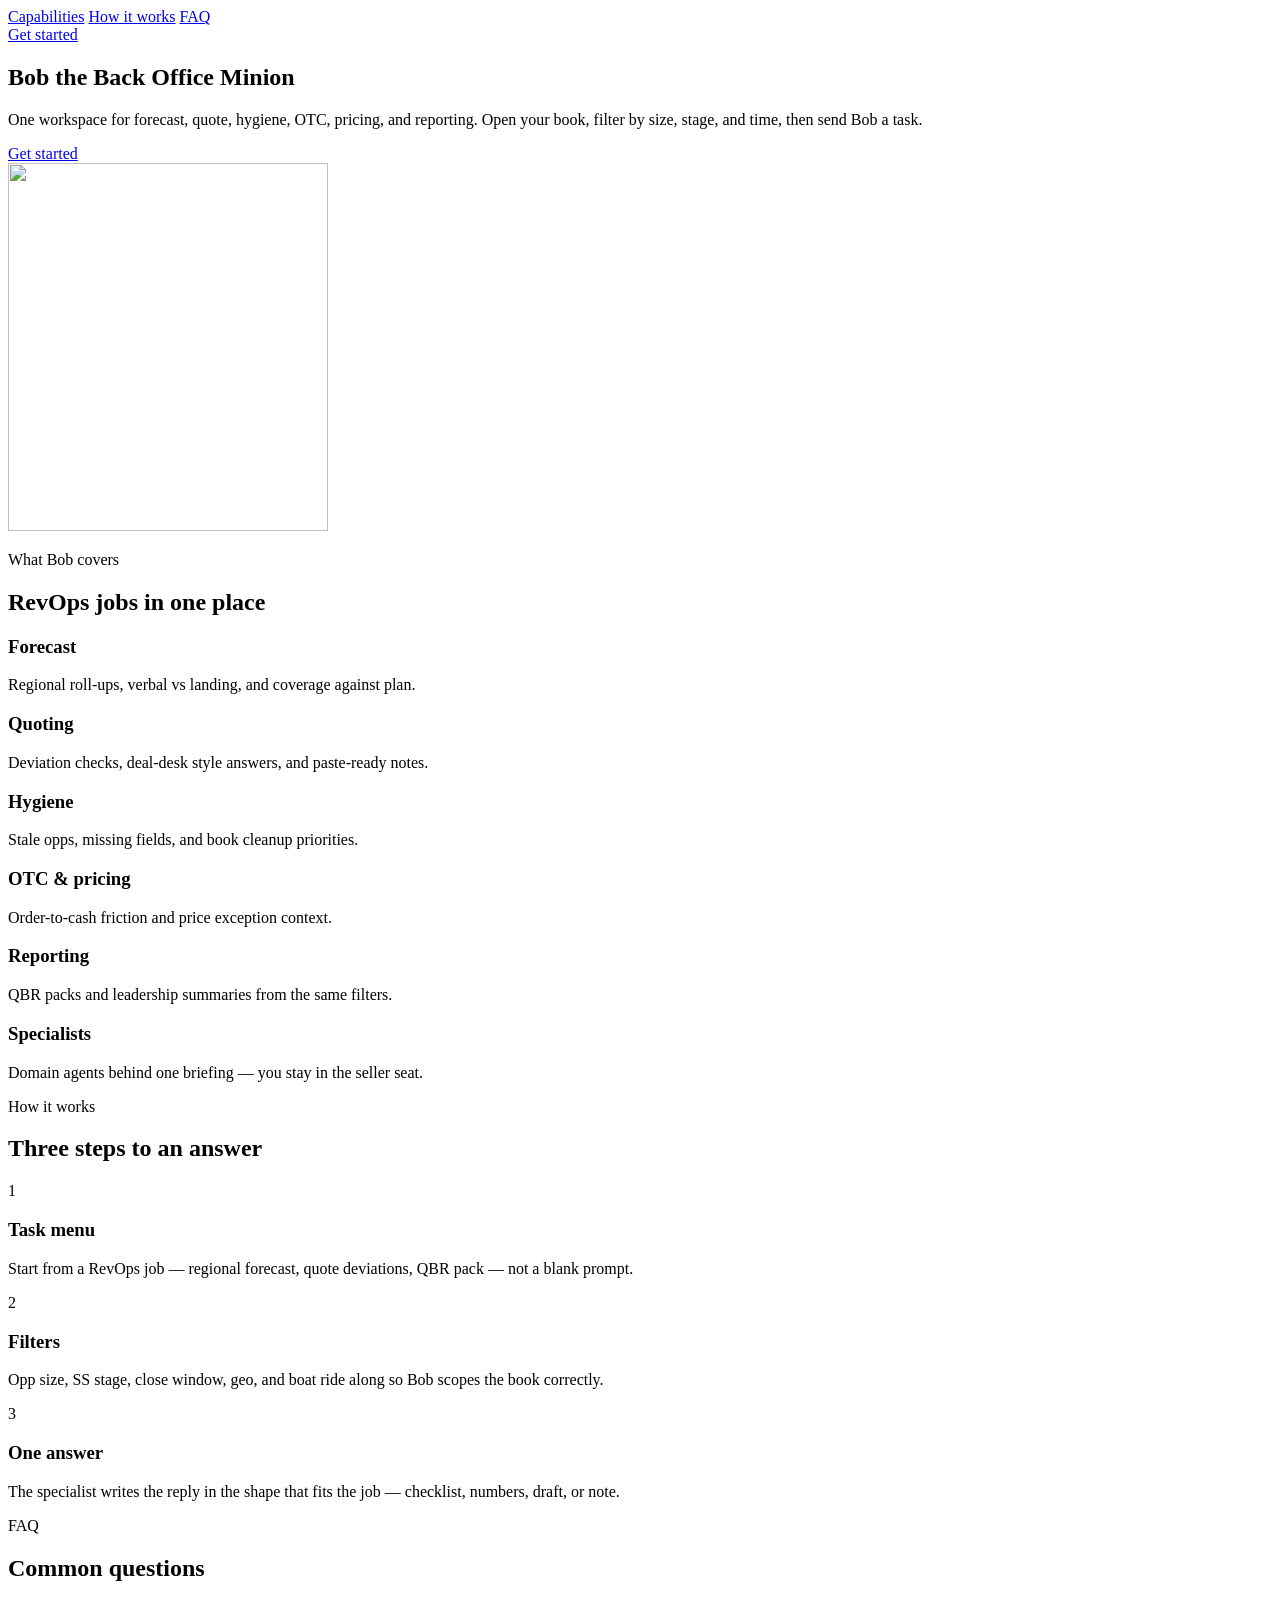
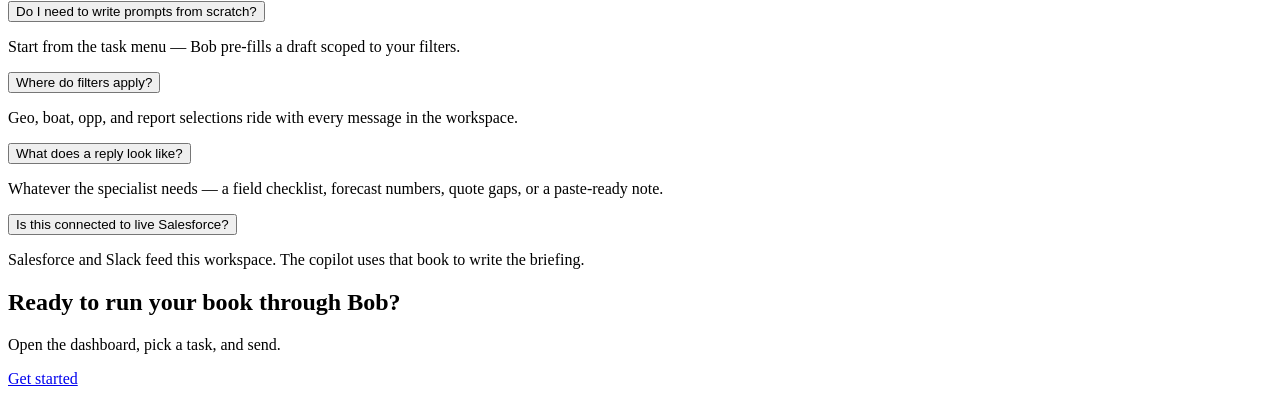
==== ui/static/index.html @ 553fa3d8 "Initial commit Co-authored-by: Cursor <cursoragent@cursor.com>" ====
<!DOCTYPE html>
<html lang="en">
  <head>
    <meta charset="utf-8" />
    <meta name="viewport" content="width=device-width, initial-scale=1" />
    <title>Bob the Back Office Minion</title>
    <link rel="icon" href="/favicon.ico" sizes="any" />
    <link rel="icon" href="/static/assets/bob.png?v=2" type="image/png" />
    <script>
      document.documentElement.dataset.theme = "light";
    </script>
    <link rel="preconnect" href="https://fonts.googleapis.com" />
    <link rel="preconnect" href="https://fonts.gstatic.com" crossorigin />
    <link
      href="https://fonts.googleapis.com/css2?family=IBM+Plex+Mono:wght@500;600&family=Inter:wght@400;500;600&family=Poppins:wght@400;500;600;700&display=swap"
      rel="stylesheet"
    />
    <link rel="stylesheet" href="/static/styles.css?v=121" />
  </head>
  <body>
    <div id="landing" class="landing">
      <div class="landing-bg" aria-hidden="true">
        <div class="landing-bg-mesh"></div>
      </div>
      <header class="landing-nav">
        <div class="landing-nav-inner">
          <nav class="landing-links" aria-label="Landing sections">
            <a href="#landing-capabilities">Capabilities</a>
            <a href="#landing-features-heading">How it works</a>
            <a href="#landing-faq">FAQ</a>
          </nav>
          <div class="landing-nav-end">
            <a href="/dashboard" class="btn-landing btn-landing-nav">Get started</a>
          </div>
        </div>
      </header>
      <main class="landing-main" id="landing-top">
        <section class="landing-hero">
          <div class="landing-hero-copy">
            <h1>Bob the Back Office Minion</h1>
            <p class="landing-sub">
              One workspace for forecast, quote, hygiene, OTC, pricing, and reporting.
              Open your book, filter by size, stage, and time, then send Bob a task.
            </p>
            <div class="landing-actions">
              <a href="/dashboard" class="btn-landing btn-landing-hero">Get started</a>
            </div>
          </div>
          <div class="landing-hero-art" id="landing-hero-art" aria-hidden="true">
            <img class="landing-bob" src="/static/assets/bob.png?v=2" alt="" width="320" height="368" />
          </div>
        </section>
        <section class="landing-section" id="landing-capabilities" aria-labelledby="landing-capabilities-heading">
          <div class="landing-section-head">
            <p class="landing-section-kicker">What Bob covers</p>
            <h2 id="landing-capabilities-heading" class="landing-section-title">RevOps jobs in one place</h2>
          </div>
          <div class="landing-cap-grid">
            <article class="landing-cap">
              <h3>Forecast</h3>
              <p>Regional roll-ups, verbal vs landing, and coverage against plan.</p>
            </article>
            <article class="landing-cap">
              <h3>Quoting</h3>
              <p>Deviation checks, deal-desk style answers, and paste-ready notes.</p>
            </article>
            <article class="landing-cap">
              <h3>Hygiene</h3>
              <p>Stale opps, missing fields, and book cleanup priorities.</p>
            </article>
            <article class="landing-cap">
              <h3>OTC &amp; pricing</h3>
              <p>Order-to-cash friction and price exception context.</p>
            </article>
            <article class="landing-cap">
              <h3>Reporting</h3>
              <p>QBR packs and leadership summaries from the same filters.</p>
            </article>
            <article class="landing-cap">
              <h3>Specialists</h3>
              <p>Domain agents behind one briefing — you stay in the seller seat.</p>
            </article>
          </div>
        </section>
        <section class="landing-section" aria-labelledby="landing-features-heading">
          <div class="landing-section-head">
            <p class="landing-section-kicker">How it works</p>
            <h2 id="landing-features-heading" class="landing-section-title">Three steps to an answer</h2>
          </div>
          <div class="landing-features-shell">
            <div class="landing-features" aria-label="What Bob covers">
              <article class="landing-card">
                <span class="landing-card-step">1</span>
                <h3>Task menu</h3>
                <p>Start from a RevOps job — regional forecast, quote deviations, QBR pack — not a blank prompt.</p>
              </article>
              <article class="landing-card">
                <span class="landing-card-step">2</span>
                <h3>Filters</h3>
                <p>Opp size, SS stage, close window, geo, and boat ride along so Bob scopes the book correctly.</p>
              </article>
              <article class="landing-card">
                <span class="landing-card-step">3</span>
                <h3>One answer</h3>
                <p>The specialist writes the reply in the shape that fits the job — checklist, numbers, draft, or note.</p>
              </article>
            </div>
          </div>
        </section>
        <section class="landing-section" id="landing-faq" aria-labelledby="landing-faq-heading">
          <div class="landing-section-head">
            <p class="landing-section-kicker">FAQ</p>
            <h2 id="landing-faq-heading" class="landing-section-title">Common questions</h2>
          </div>
          <div class="landing-faq-list">
            <div class="landing-faq">
              <button type="button" class="landing-faq-trigger" aria-expanded="false" aria-controls="faq-prompts" id="faq-prompts-btn">
                <span>Do I need to write prompts from scratch?</span>
                <span class="landing-faq-chevron" aria-hidden="true"></span>
              </button>
              <div class="landing-faq-panel" id="faq-prompts" role="region" aria-labelledby="faq-prompts-btn">
                <div class="landing-faq-panel-inner">
                  <p>Start from the task menu — Bob pre-fills a draft scoped to your filters.</p>
                </div>
              </div>
            </div>
            <div class="landing-faq">
              <button type="button" class="landing-faq-trigger" aria-expanded="false" aria-controls="faq-filters" id="faq-filters-btn">
                <span>Where do filters apply?</span>
                <span class="landing-faq-chevron" aria-hidden="true"></span>
              </button>
              <div class="landing-faq-panel" id="faq-filters" role="region" aria-labelledby="faq-filters-btn">
                <div class="landing-faq-panel-inner">
                  <p>Geo, boat, opp, and report selections ride with every message in the workspace.</p>
                </div>
              </div>
            </div>
            <div class="landing-faq">
              <button type="button" class="landing-faq-trigger" aria-expanded="false" aria-controls="faq-briefing" id="faq-briefing-btn">
                <span>What does a reply look like?</span>
                <span class="landing-faq-chevron" aria-hidden="true"></span>
              </button>
              <div class="landing-faq-panel" id="faq-briefing" role="region" aria-labelledby="faq-briefing-btn">
                <div class="landing-faq-panel-inner">
                  <p>Whatever the specialist needs — a field checklist, forecast numbers, quote gaps, or a paste-ready note.</p>
                </div>
              </div>
            </div>
            <div class="landing-faq">
              <button type="button" class="landing-faq-trigger" aria-expanded="false" aria-controls="faq-salesforce" id="faq-salesforce-btn">
                <span>Is this connected to live Salesforce?</span>
                <span class="landing-faq-chevron" aria-hidden="true"></span>
              </button>
              <div class="landing-faq-panel" id="faq-salesforce" role="region" aria-labelledby="faq-salesforce-btn">
                <div class="landing-faq-panel-inner">
                  <p>Salesforce and Slack feed this workspace. The copilot uses that book to write the briefing.</p>
                </div>
              </div>
            </div>
          </div>
        </section>
        <section class="landing-cta-band">
          <h2>Ready to run your book through Bob?</h2>
          <p>Open the dashboard, pick a task, and send.</p>
          <a href="/dashboard" class="btn-landing btn-landing-hero">Get started</a>
        </section>
      </main>
    </div>
    <script>
      (() => {
        const faqs = document.querySelectorAll(".landing-faq");
        faqs.forEach((item) => {
          const trigger = item.querySelector(".landing-faq-trigger");
          if (!trigger) return;
          trigger.addEventListener("click", () => {
            const open = item.classList.toggle("is-open");
            trigger.setAttribute("aria-expanded", open ? "true" : "false");
          });
        });
      })();
    </script>
  </body>
</html>
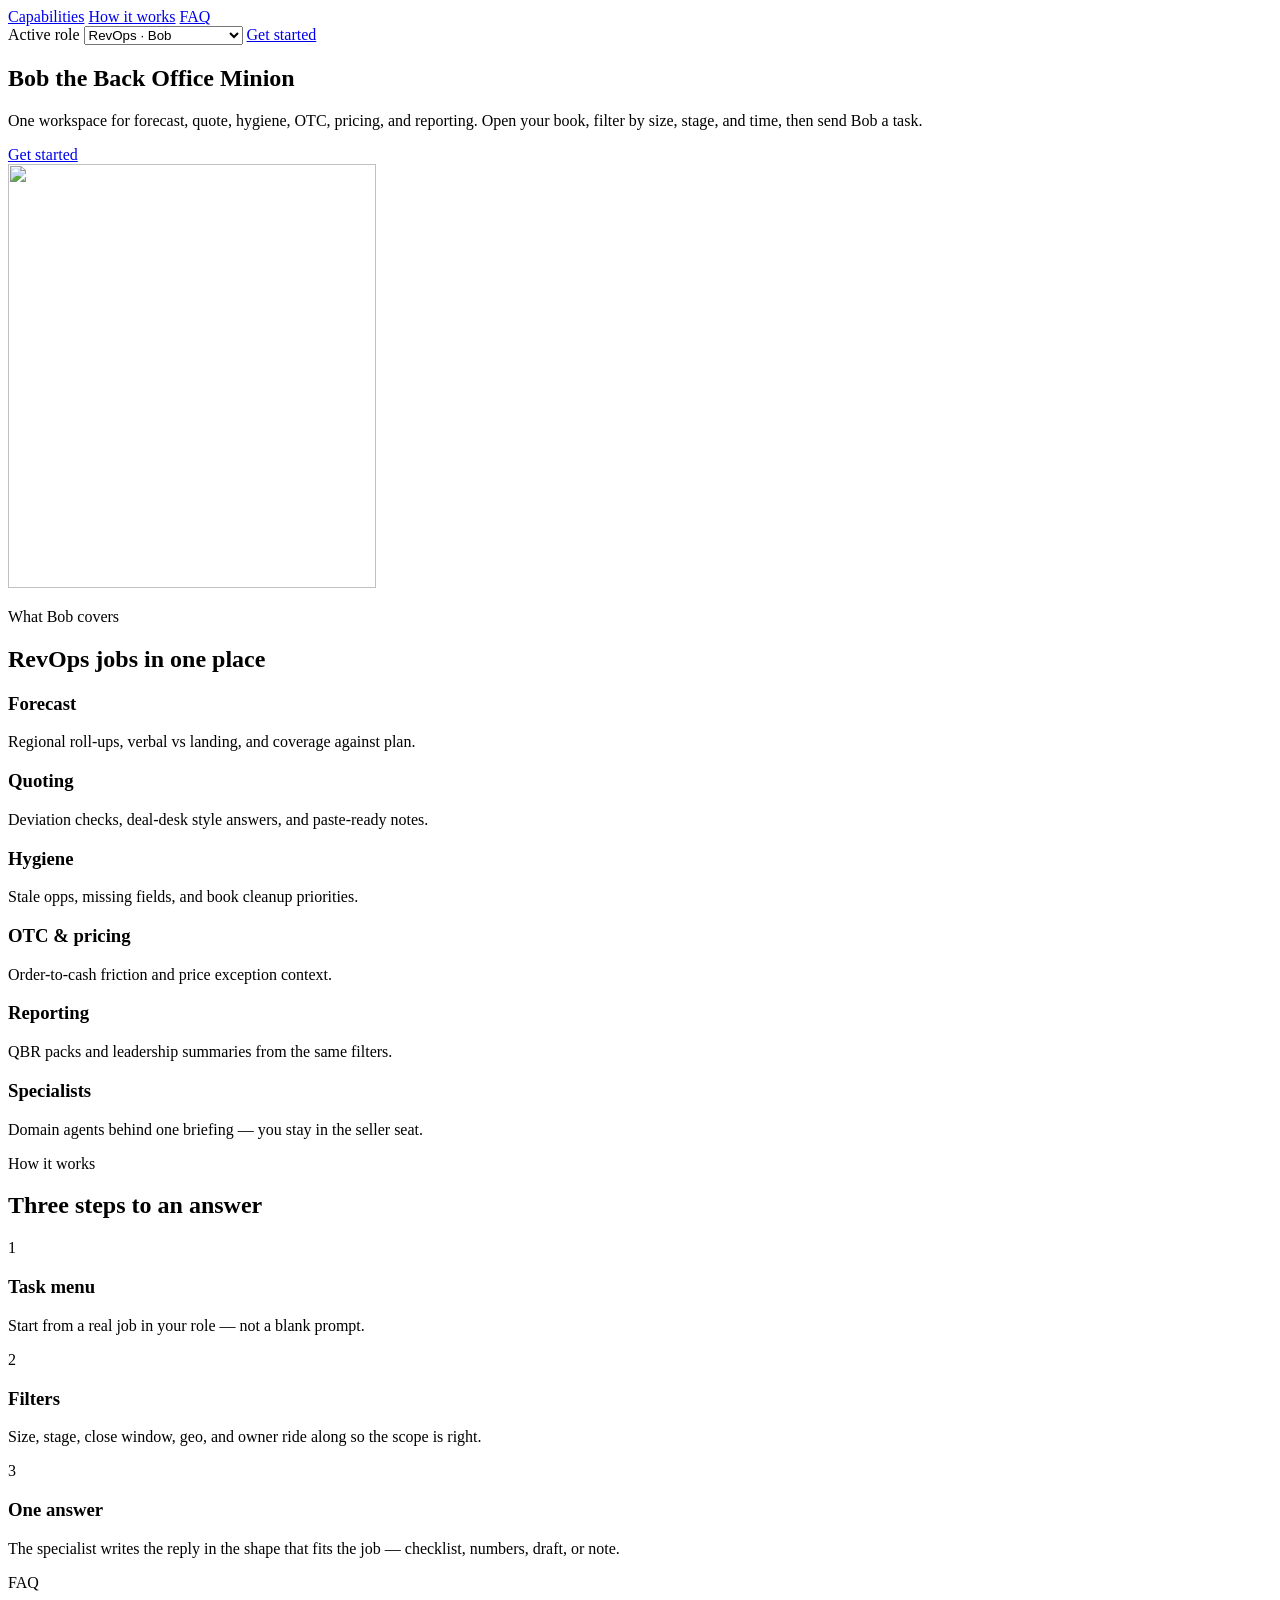
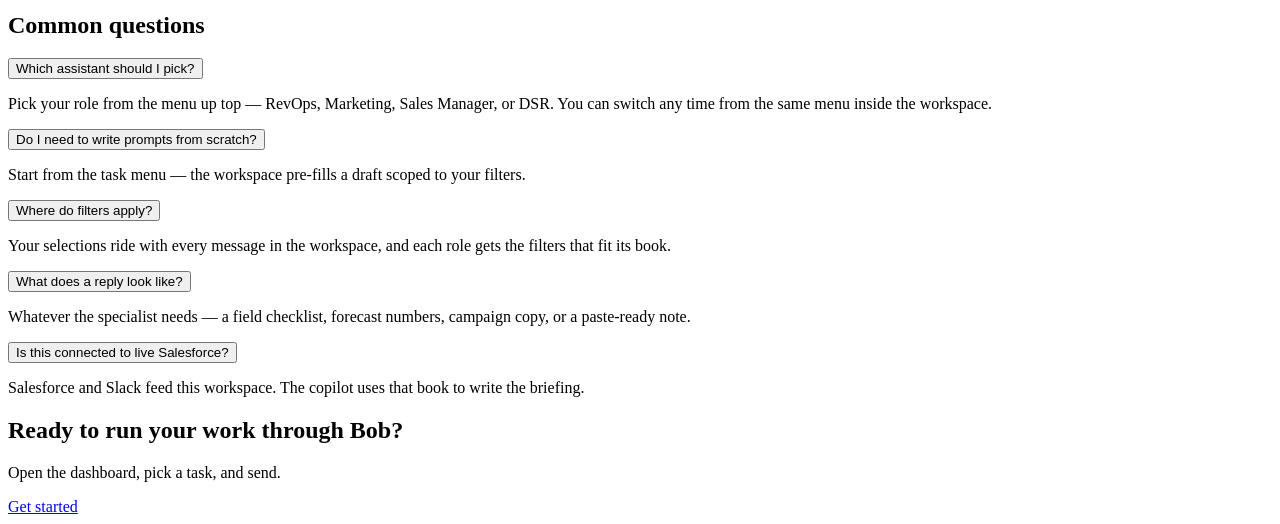
==== commit cbb7a71b: "Landing page update" ====
--- a/ui/static/index.html
+++ b/ui/static/index.html
@@ -3,7 +3,7 @@
   <head>
     <meta charset="utf-8" />
     <meta name="viewport" content="width=device-width, initial-scale=1" />
-    <title>Bob the Back Office Minion</title>
+    <title>Project GRU</title>
     <link rel="icon" href="/favicon.ico" sizes="any" />
     <link rel="icon" href="/static/assets/bob.png?v=2" type="image/png" />
     <script>
@@ -15,7 +15,7 @@
       href="https://fonts.googleapis.com/css2?family=IBM+Plex+Mono:wght@500;600&family=Inter:wght@400;500;600&family=Poppins:wght@400;500;600;700&display=swap"
       rel="stylesheet"
     />
-    <link rel="stylesheet" href="/static/styles.css?v=121" />
+    <link rel="stylesheet" href="/static/styles.css?v=127" />
   </head>
   <body>
     <div id="landing" class="landing">
@@ -30,57 +30,40 @@
             <a href="#landing-faq">FAQ</a>
           </nav>
           <div class="landing-nav-end">
-            <a href="/dashboard" class="btn-landing btn-landing-nav">Get started</a>
+            <label class="role-picker">
+              <span class="sr-only">Active role</span>
+              <select id="role-select" aria-label="Active role">
+                <option value="bob">RevOps · Bob</option>
+                <option value="james">Marketing · James</option>
+                <option value="stuart">Sales Manager · Stuart</option>
+                <option value="henry">DSR · Henry</option>
+              </select>
+            </label>
+            <a href="/dashboard" class="btn-landing btn-landing-nav" data-start>Get started</a>
           </div>
         </div>
       </header>
       <main class="landing-main" id="landing-top">
         <section class="landing-hero">
           <div class="landing-hero-copy">
-            <h1>Bob the Back Office Minion</h1>
-            <p class="landing-sub">
-              One workspace for forecast, quote, hygiene, OTC, pricing, and reporting.
-              Open your book, filter by size, stage, and time, then send Bob a task.
+            <h1 id="hero-title">Project GRU</h1>
+            <p class="landing-sub" id="hero-sub">
+              One workspace for your team's daily jobs. Pick a role, set your filters, then send a task.
             </p>
             <div class="landing-actions">
-              <a href="/dashboard" class="btn-landing btn-landing-hero">Get started</a>
+              <a href="/dashboard" class="btn-landing btn-landing-hero" data-start>Get started</a>
             </div>
           </div>
           <div class="landing-hero-art" id="landing-hero-art" aria-hidden="true">
-            <img class="landing-bob" src="/static/assets/bob.png?v=2" alt="" width="320" height="368" />
+            <img class="landing-bob" id="hero-art" src="/static/assets/bob.png?v=2" alt="" width="368" height="424" />
           </div>
         </section>
         <section class="landing-section" id="landing-capabilities" aria-labelledby="landing-capabilities-heading">
           <div class="landing-section-head">
-            <p class="landing-section-kicker">What Bob covers</p>
-            <h2 id="landing-capabilities-heading" class="landing-section-title">RevOps jobs in one place</h2>
-          </div>
-          <div class="landing-cap-grid">
-            <article class="landing-cap">
-              <h3>Forecast</h3>
-              <p>Regional roll-ups, verbal vs landing, and coverage against plan.</p>
-            </article>
-            <article class="landing-cap">
-              <h3>Quoting</h3>
-              <p>Deviation checks, deal-desk style answers, and paste-ready notes.</p>
-            </article>
-            <article class="landing-cap">
-              <h3>Hygiene</h3>
-              <p>Stale opps, missing fields, and book cleanup priorities.</p>
-            </article>
-            <article class="landing-cap">
-              <h3>OTC &amp; pricing</h3>
-              <p>Order-to-cash friction and price exception context.</p>
-            </article>
-            <article class="landing-cap">
-              <h3>Reporting</h3>
-              <p>QBR packs and leadership summaries from the same filters.</p>
-            </article>
-            <article class="landing-cap">
-              <h3>Specialists</h3>
-              <p>Domain agents behind one briefing — you stay in the seller seat.</p>
-            </article>
-          </div>
+            <p class="landing-section-kicker" id="cap-kicker">What your minion covers</p>
+            <h2 id="landing-capabilities-heading" class="landing-section-title">Jobs in one place</h2>
+          </div>
+          <div class="landing-cap-grid" id="landing-cap-grid"></div>
         </section>
         <section class="landing-section" aria-labelledby="landing-features-heading">
           <div class="landing-section-head">
@@ -88,16 +71,16 @@
             <h2 id="landing-features-heading" class="landing-section-title">Three steps to an answer</h2>
           </div>
           <div class="landing-features-shell">
-            <div class="landing-features" aria-label="What Bob covers">
+            <div class="landing-features" aria-label="How it works">
               <article class="landing-card">
                 <span class="landing-card-step">1</span>
                 <h3>Task menu</h3>
-                <p>Start from a RevOps job — regional forecast, quote deviations, QBR pack — not a blank prompt.</p>
+                <p>Start from a real job in your role — not a blank prompt.</p>
               </article>
               <article class="landing-card">
                 <span class="landing-card-step">2</span>
                 <h3>Filters</h3>
-                <p>Opp size, SS stage, close window, geo, and boat ride along so Bob scopes the book correctly.</p>
+                <p>Size, stage, close window, geo, and owner ride along so the scope is right.</p>
               </article>
               <article class="landing-card">
                 <span class="landing-card-step">3</span>
@@ -114,13 +97,24 @@
           </div>
           <div class="landing-faq-list">
             <div class="landing-faq">
+              <button type="button" class="landing-faq-trigger" aria-expanded="false" aria-controls="faq-roles" id="faq-roles-btn">
+                <span>Which assistant should I pick?</span>
+                <span class="landing-faq-chevron" aria-hidden="true"></span>
+              </button>
+              <div class="landing-faq-panel" id="faq-roles" role="region" aria-labelledby="faq-roles-btn">
+                <div class="landing-faq-panel-inner">
+                  <p>Pick your role from the menu up top — RevOps, Marketing, Sales Manager, or DSR. You can switch any time from the same menu inside the workspace.</p>
+                </div>
+              </div>
+            </div>
+            <div class="landing-faq">
               <button type="button" class="landing-faq-trigger" aria-expanded="false" aria-controls="faq-prompts" id="faq-prompts-btn">
                 <span>Do I need to write prompts from scratch?</span>
                 <span class="landing-faq-chevron" aria-hidden="true"></span>
               </button>
               <div class="landing-faq-panel" id="faq-prompts" role="region" aria-labelledby="faq-prompts-btn">
                 <div class="landing-faq-panel-inner">
-                  <p>Start from the task menu — Bob pre-fills a draft scoped to your filters.</p>
+                  <p>Start from the task menu — the workspace pre-fills a draft scoped to your filters.</p>
                 </div>
               </div>
             </div>
@@ -131,7 +125,7 @@
               </button>
               <div class="landing-faq-panel" id="faq-filters" role="region" aria-labelledby="faq-filters-btn">
                 <div class="landing-faq-panel-inner">
-                  <p>Geo, boat, opp, and report selections ride with every message in the workspace.</p>
+                  <p>Your selections ride with every message in the workspace, and each role gets the filters that fit its book.</p>
                 </div>
               </div>
             </div>
@@ -142,7 +136,7 @@
               </button>
               <div class="landing-faq-panel" id="faq-briefing" role="region" aria-labelledby="faq-briefing-btn">
                 <div class="landing-faq-panel-inner">
-                  <p>Whatever the specialist needs — a field checklist, forecast numbers, quote gaps, or a paste-ready note.</p>
+                  <p>Whatever the specialist needs — a field checklist, forecast numbers, campaign copy, or a paste-ready note.</p>
                 </div>
               </div>
             </div>
@@ -160,16 +154,117 @@
           </div>
         </section>
         <section class="landing-cta-band">
-          <h2>Ready to run your book through Bob?</h2>
-          <p>Open the dashboard, pick a task, and send.</p>
-          <a href="/dashboard" class="btn-landing btn-landing-hero">Get started</a>
+          <h2 id="cta-title">Ready to get started?</h2>
+          <p id="cta-sub">Open the workspace, pick a task, and send.</p>
+          <a href="/dashboard" class="btn-landing btn-landing-hero" data-start>Get started</a>
         </section>
       </main>
     </div>
     <script>
       (() => {
-        const faqs = document.querySelectorAll(".landing-faq");
-        faqs.forEach((item) => {
+        const ROLE_KEY = "gru-role";
+        const ROLES = {
+          bob: {
+            name: "Bob",
+            title: "Bob the Back Office Minion",
+            sub: "One workspace for forecast, quote, hygiene, OTC, pricing, and reporting. Open your book, filter by size, stage, and time, then send Bob a task.",
+            capsTitle: "RevOps jobs in one place",
+            start: "/dashboard",
+            art: ["bob.png?v=2", 368, 424],
+            caps: [
+              ["Forecast", "Regional roll-ups, verbal vs landing, and coverage against plan."],
+              ["Quoting", "Deviation checks, deal-desk style answers, and paste-ready notes."],
+              ["Hygiene", "Stale opps, missing fields, and book cleanup priorities."],
+              ["OTC &amp; pricing", "Order-to-cash friction and price exception context."],
+              ["Reporting", "QBR packs and leadership summaries from the same filters."],
+              ["Specialists", "Domain agents behind one briefing — you stay in the seller seat."],
+            ],
+          },
+          james: {
+            name: "James",
+            title: "James the Marketing Assistant",
+            sub: "One workspace for campaigns, ABM, content, brand, and marketing ops. Filter by region, campaign, and account, then send James a task.",
+            capsTitle: "Marketing jobs in one place",
+            start: "/chat",
+            art: ["james.png", 546, 969],
+            caps: [
+              ["Campaign design", "Ideation, briefs, decks, and competitive messaging."],
+              ["ABM", "Account prioritisation, briefs, gap maps, and persona messaging."],
+              ["Content", "Anchor assets, translations, and asset grids via Jasper."],
+              ["Brand", "Social sentiment, share of voice, and rapid response plays."],
+              ["Analysis", "Campaign performance reads and concrete improvement moves."],
+              ["Marketing ops", "SFDC campaigns, 6sense segments, and Marketo loads."],
+            ],
+          },
+          stuart: {
+            name: "Stuart",
+            title: "Stuart the Sales Manager Assistant",
+            sub: "One workspace for the team forecast, deal inspection, and rep coverage. Filter by book, rep, and quarter, then send Stuart a task.",
+            capsTitle: "Sales manager jobs in one place",
+            start: "/chat",
+            art: ["stuart.png", 360, 338],
+            caps: [
+              ["Forecasting", "Team roll-ups, category splits, and coverage against quota."],
+              ["Forecast inspection", "Deal-level checks on what is holding the number up."],
+              ["Rep participation", "Who is carrying the book and who needs coaching."],
+              ["Future pipeline", "Next-quarter build and where the gaps are."],
+              ["Policy &amp; knowledge", "Manager playbook answers without hunting a doc."],
+              ["Specialists", "Domain agents behind one briefing — you stay in the manager seat."],
+            ],
+          },
+          henry: {
+            name: "Henry",
+            title: "Henry the DSR Minion",
+            sub: "One workspace to prospect, plan, engage, and progress digital sales rooms. Filter by territory, owner, and account, then send Henry a task.",
+            capsTitle: "DSR jobs in one place",
+            start: "/chat",
+            art: ["henry.png", 256, 256],
+            caps: [
+              ["Prospect", "Account ranking, intel analysis, messaging, and whitespace."],
+              ["Plan", "Account 360, account and opportunity plans, DMU expansion."],
+              ["Engage", "Discovery prep, recap notes, follow-ups, and sales rooms."],
+              ["Negotiate", "Quotes, discount checks, proposals, and deal risk."],
+              ["Post-sale", "Handoff packets with scope, owners, and open risks."],
+              ["Enablement", "Rules of engagement, commission plans, product overview."],
+            ],
+          },
+        };
+
+        const select = document.getElementById("role-select");
+        const grid = document.getElementById("landing-cap-grid");
+
+        function apply(id) {
+          const role = ROLES[id] || ROLES.bob;
+          select.value = ROLES[id] ? id : "bob";
+          document.documentElement.dataset.role = select.value;
+          document.title = role.title;
+          document.getElementById("hero-title").textContent = role.title;
+          document.getElementById("hero-sub").textContent = role.sub;
+          document.getElementById("cap-kicker").textContent = `What ${role.name} covers`;
+          document.getElementById("landing-capabilities-heading").textContent = role.capsTitle;
+          document.getElementById("cta-title").textContent = `Ready to run your work through ${role.name}?`;
+          document.getElementById("cta-sub").textContent =
+            role.start === "/dashboard"
+              ? "Open the dashboard, pick a task, and send."
+              : "Open the workspace, pick a task, and send.";
+          const art = document.getElementById("hero-art");
+          const [file, width, height] = role.art;
+          art.src = `/static/assets/${file}`;
+          art.width = width;
+          art.height = height;
+          grid.innerHTML = role.caps
+            .map(([head, copy]) => `<article class="landing-cap"><h3>${head}</h3><p>${copy}</p></article>`)
+            .join("");
+          for (const link of document.querySelectorAll("[data-start]")) link.href = role.start;
+        }
+
+        apply(localStorage.getItem(ROLE_KEY) || "bob");
+        select.addEventListener("change", () => {
+          localStorage.setItem(ROLE_KEY, select.value);
+          apply(select.value);
+        });
+
+        document.querySelectorAll(".landing-faq").forEach((item) => {
           const trigger = item.querySelector(".landing-faq-trigger");
           if (!trigger) return;
           trigger.addEventListener("click", () => {
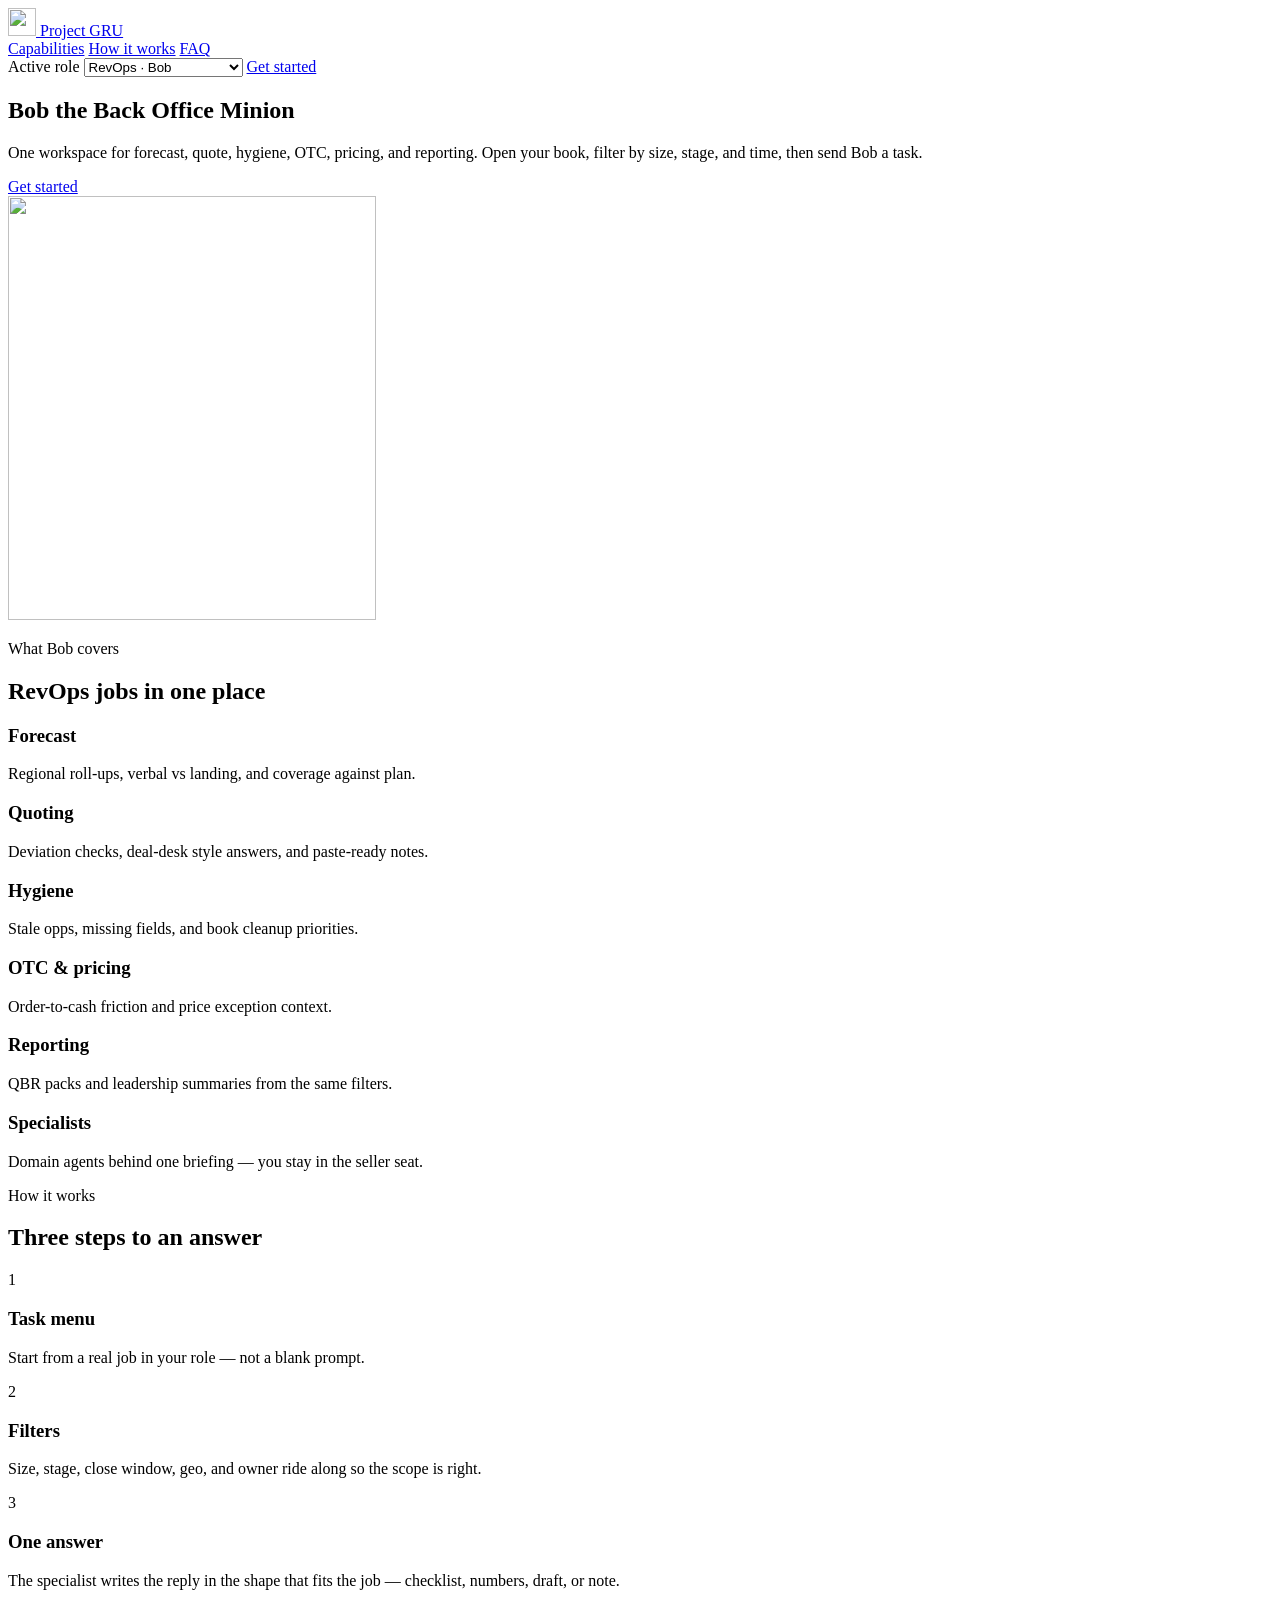
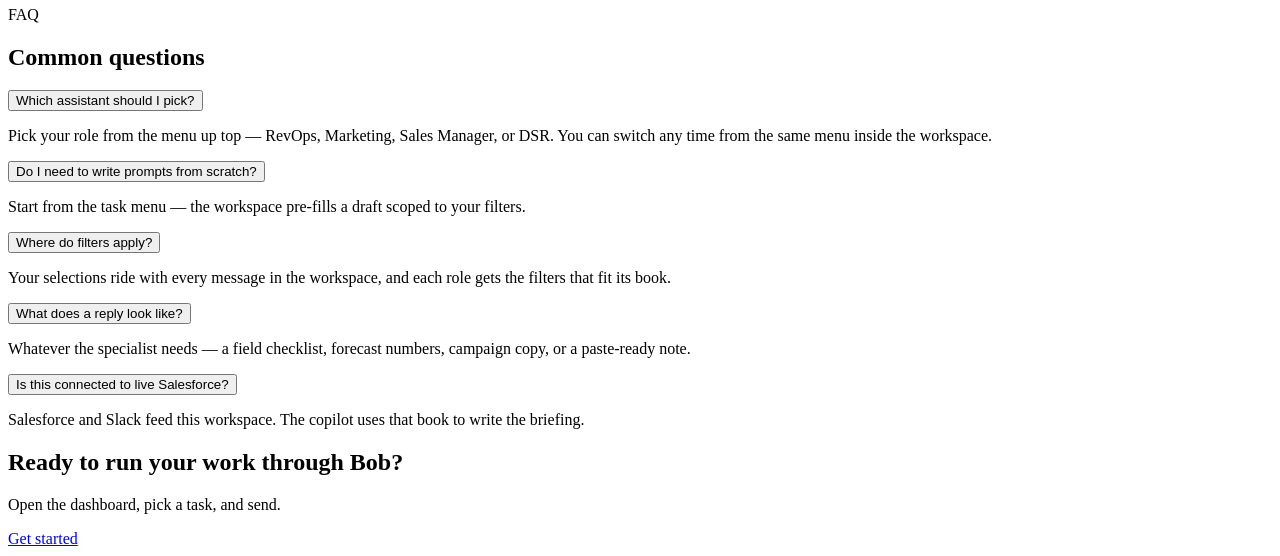
==== commit 9376fe9a: "dashboards added acrross 4 roles" ====
--- a/ui/static/index.html
+++ b/ui/static/index.html
@@ -15,7 +15,7 @@
       href="https://fonts.googleapis.com/css2?family=IBM+Plex+Mono:wght@500;600&family=Inter:wght@400;500;600&family=Poppins:wght@400;500;600;700&display=swap"
       rel="stylesheet"
     />
-    <link rel="stylesheet" href="/static/styles.css?v=127" />
+    <link rel="stylesheet" href="/static/styles.css?v=133" />
   </head>
   <body>
     <div id="landing" class="landing">
@@ -24,6 +24,10 @@
       </div>
       <header class="landing-nav">
         <div class="landing-nav-inner">
+          <a class="landing-brand" href="/">
+            <img src="/static/assets/logo.png" alt="" width="28" height="28" />
+            <span>Project GRU</span>
+          </a>
           <nav class="landing-links" aria-label="Landing sections">
             <a href="#landing-capabilities">Capabilities</a>
             <a href="#landing-features-heading">How it works</a>
@@ -39,7 +43,7 @@
                 <option value="henry">DSR · Henry</option>
               </select>
             </label>
-            <a href="/dashboard" class="btn-landing btn-landing-nav" data-start>Get started</a>
+            <a href="/dashboard?role=bob" class="btn-landing btn-landing-nav" data-start>Get started</a>
           </div>
         </div>
       </header>
@@ -51,7 +55,7 @@
               One workspace for your team's daily jobs. Pick a role, set your filters, then send a task.
             </p>
             <div class="landing-actions">
-              <a href="/dashboard" class="btn-landing btn-landing-hero" data-start>Get started</a>
+              <a href="/dashboard?role=bob" class="btn-landing btn-landing-hero" data-start>Get started</a>
             </div>
           </div>
           <div class="landing-hero-art" id="landing-hero-art" aria-hidden="true">
@@ -156,7 +160,7 @@
         <section class="landing-cta-band">
           <h2 id="cta-title">Ready to get started?</h2>
           <p id="cta-sub">Open the workspace, pick a task, and send.</p>
-          <a href="/dashboard" class="btn-landing btn-landing-hero" data-start>Get started</a>
+          <a href="/dashboard?role=bob" class="btn-landing btn-landing-hero" data-start>Get started</a>
         </section>
       </main>
     </div>
@@ -169,7 +173,7 @@
             title: "Bob the Back Office Minion",
             sub: "One workspace for forecast, quote, hygiene, OTC, pricing, and reporting. Open your book, filter by size, stage, and time, then send Bob a task.",
             capsTitle: "RevOps jobs in one place",
-            start: "/dashboard",
+            start: "/dashboard?role=bob",
             art: ["bob.png?v=2", 368, 424],
             caps: [
               ["Forecast", "Regional roll-ups, verbal vs landing, and coverage against plan."],
@@ -185,7 +189,7 @@
             title: "James the Marketing Assistant",
             sub: "One workspace for campaigns, ABM, content, brand, and marketing ops. Filter by region, campaign, and account, then send James a task.",
             capsTitle: "Marketing jobs in one place",
-            start: "/chat",
+            start: "/dashboard?role=james",
             art: ["james.png", 546, 969],
             caps: [
               ["Campaign design", "Ideation, briefs, decks, and competitive messaging."],
@@ -201,8 +205,8 @@
             title: "Stuart the Sales Manager Assistant",
             sub: "One workspace for the team forecast, deal inspection, and rep coverage. Filter by book, rep, and quarter, then send Stuart a task.",
             capsTitle: "Sales manager jobs in one place",
-            start: "/chat",
-            art: ["stuart.png", 360, 338],
+            start: "/dashboard?role=stuart",
+            art: ["stuart.png?v=3", 341, 338],
             caps: [
               ["Forecasting", "Team roll-ups, category splits, and coverage against quota."],
               ["Forecast inspection", "Deal-level checks on what is holding the number up."],
@@ -217,7 +221,7 @@
             title: "Henry the DSR Minion",
             sub: "One workspace to prospect, plan, engage, and progress digital sales rooms. Filter by territory, owner, and account, then send Henry a task.",
             capsTitle: "DSR jobs in one place",
-            start: "/chat",
+            start: "/dashboard?role=henry",
             art: ["henry.png", 256, 256],
             caps: [
               ["Prospect", "Account ranking, intel analysis, messaging, and whitespace."],
@@ -234,19 +238,19 @@
         const grid = document.getElementById("landing-cap-grid");
 
         function apply(id) {
-          const role = ROLES[id] || ROLES.bob;
-          select.value = ROLES[id] ? id : "bob";
-          document.documentElement.dataset.role = select.value;
+          const roleId = ROLES[id] ? id : "bob";
+          const role = ROLES[roleId];
+          select.value = roleId;
+          document.documentElement.dataset.role = roleId;
           document.title = role.title;
           document.getElementById("hero-title").textContent = role.title;
           document.getElementById("hero-sub").textContent = role.sub;
           document.getElementById("cap-kicker").textContent = `What ${role.name} covers`;
           document.getElementById("landing-capabilities-heading").textContent = role.capsTitle;
           document.getElementById("cta-title").textContent = `Ready to run your work through ${role.name}?`;
-          document.getElementById("cta-sub").textContent =
-            role.start === "/dashboard"
-              ? "Open the dashboard, pick a task, and send."
-              : "Open the workspace, pick a task, and send.";
+          document.getElementById("cta-sub").textContent = role.start.startsWith("/dashboard")
+            ? "Open the dashboard, pick a task, and send."
+            : "Open the workspace, pick a task, and send.";
           const art = document.getElementById("hero-art");
           const [file, width, height] = role.art;
           art.src = `/static/assets/${file}`;
@@ -256,9 +260,14 @@
             .map(([head, copy]) => `<article class="landing-cap"><h3>${head}</h3><p>${copy}</p></article>`)
             .join("");
           for (const link of document.querySelectorAll("[data-start]")) link.href = role.start;
+          const url = new URL(location.href);
+          if (url.searchParams.get("role") !== roleId) {
+            url.searchParams.set("role", roleId);
+            history.replaceState(null, "", `${url.pathname}${url.search}${url.hash}`);
+          }
         }
 
-        apply(localStorage.getItem(ROLE_KEY) || "bob");
+        apply(new URLSearchParams(location.search).get("role") || localStorage.getItem(ROLE_KEY) || "bob");
         select.addEventListener("change", () => {
           localStorage.setItem(ROLE_KEY, select.value);
           apply(select.value);
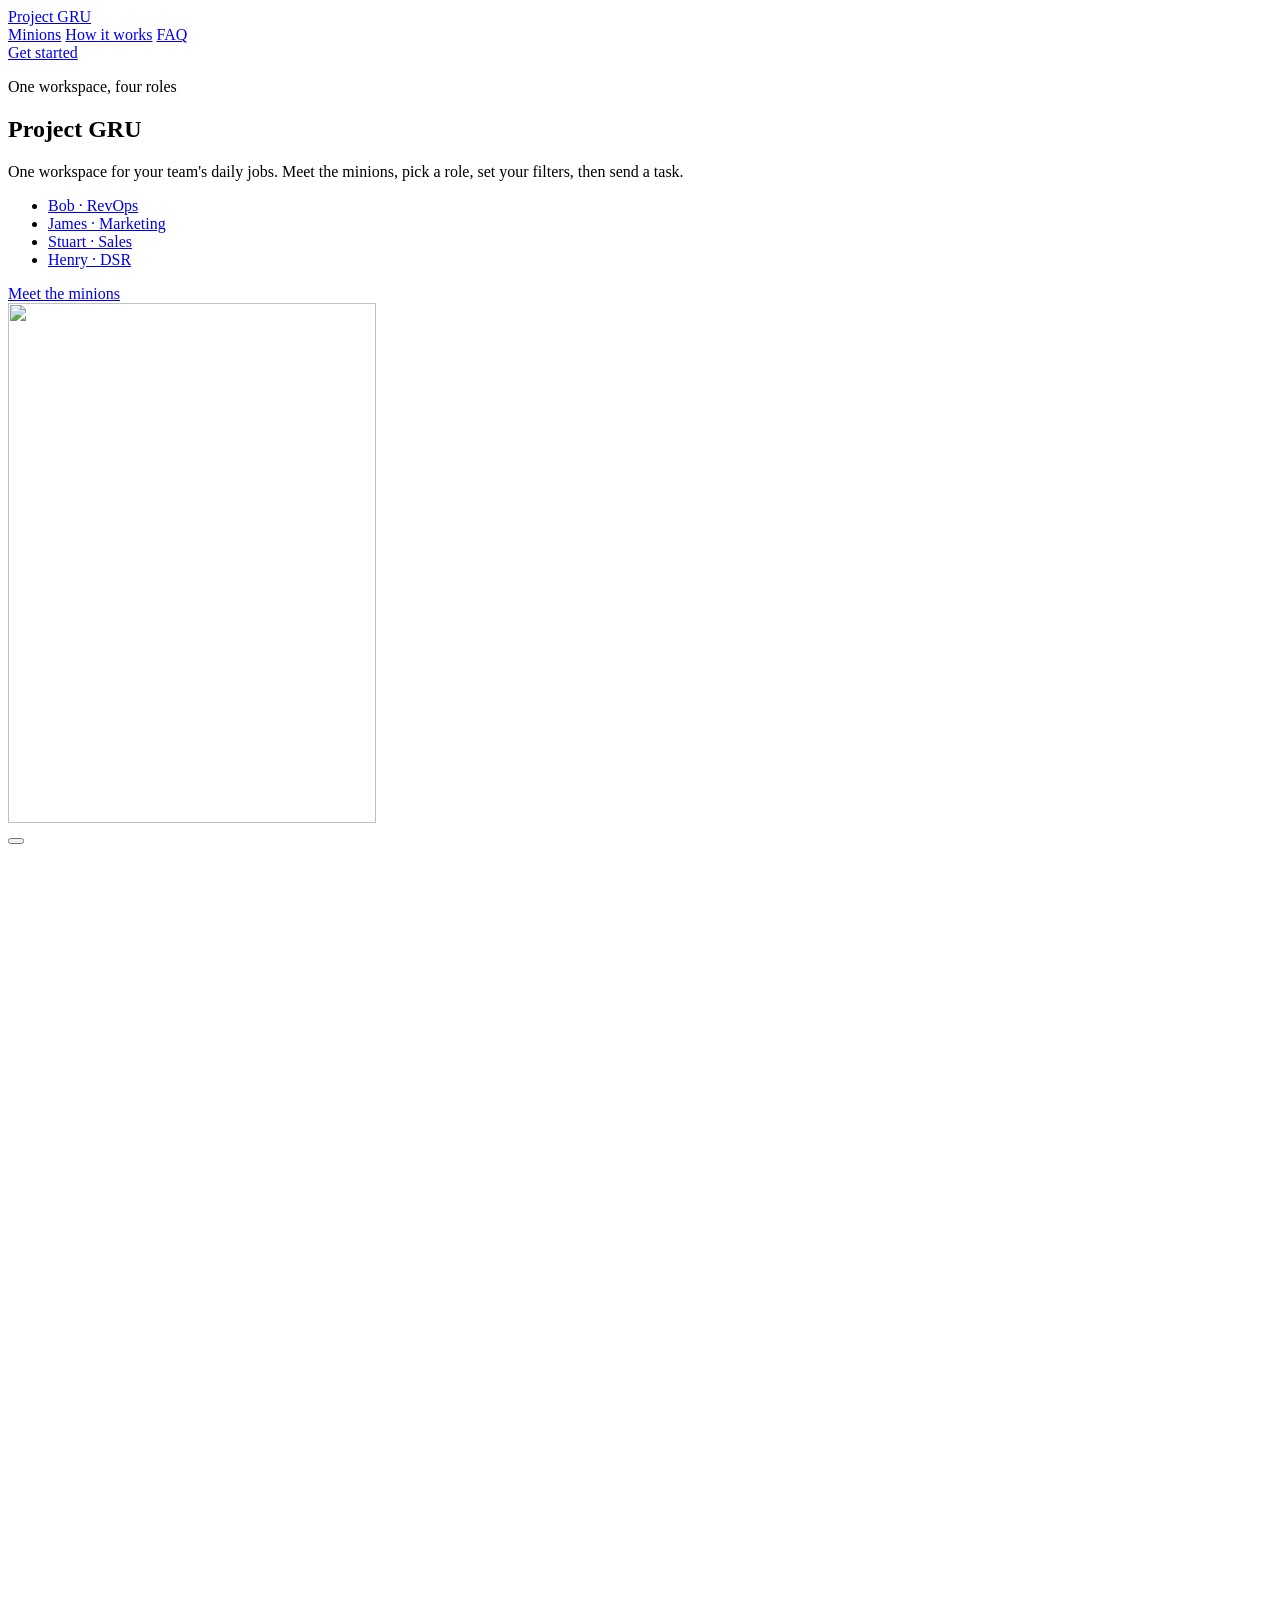
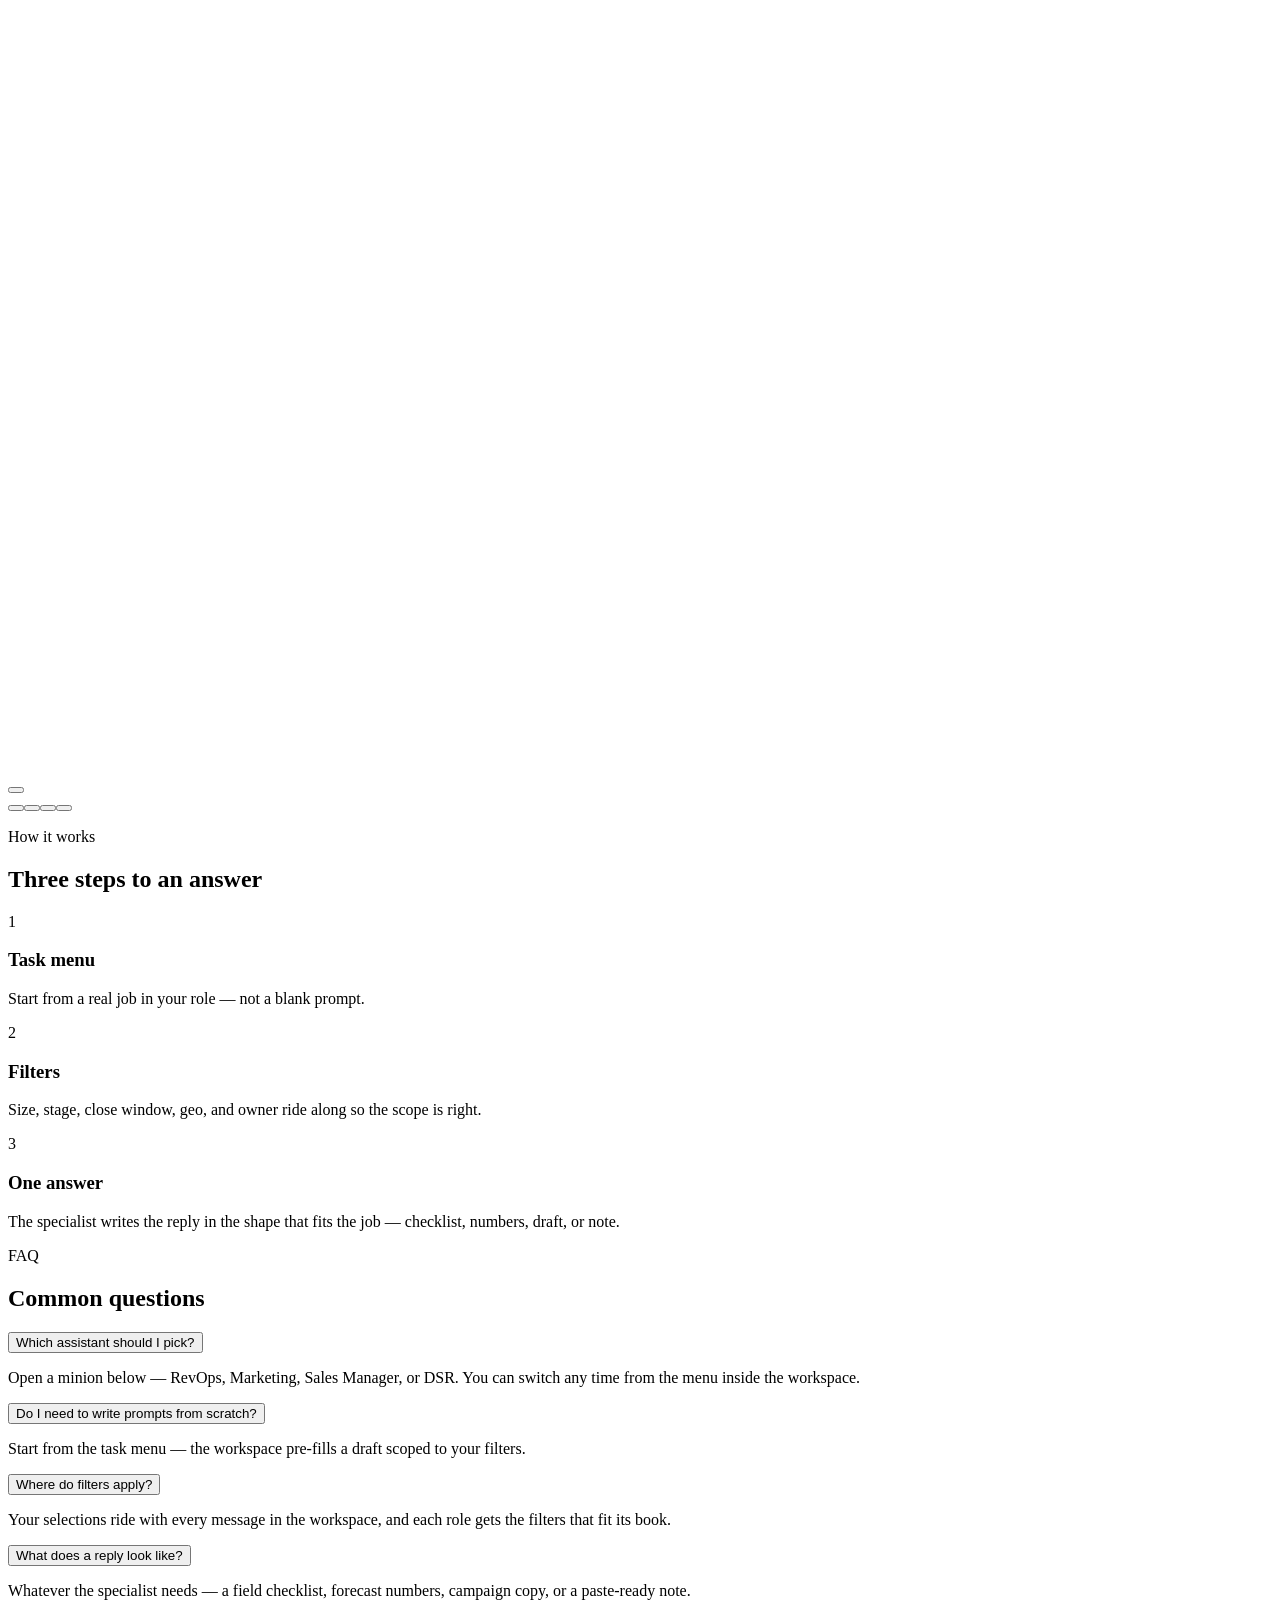
==== commit 5ee0b8af: "Landing page changes" ====
--- a/ui/static/index.html
+++ b/ui/static/index.html
@@ -15,7 +15,7 @@
       href="https://fonts.googleapis.com/css2?family=IBM+Plex+Mono:wght@500;600&family=Inter:wght@400;500;600&family=Poppins:wght@400;500;600;700&display=swap"
       rel="stylesheet"
     />
-    <link rel="stylesheet" href="/static/styles.css?v=133" />
+    <link rel="stylesheet" href="/static/styles.css?v=134" />
   </head>
   <body>
     <div id="landing" class="landing">
@@ -24,50 +24,48 @@
       </div>
       <header class="landing-nav">
         <div class="landing-nav-inner">
-          <a class="landing-brand" href="/">
-            <img src="/static/assets/logo.png" alt="" width="28" height="28" />
-            <span>Project GRU</span>
-          </a>
+          <a class="landing-brand" href="#landing-top">Project GRU</a>
           <nav class="landing-links" aria-label="Landing sections">
-            <a href="#landing-capabilities">Capabilities</a>
+            <a href="#landing-minions">Minions</a>
             <a href="#landing-features-heading">How it works</a>
             <a href="#landing-faq">FAQ</a>
           </nav>
           <div class="landing-nav-end">
-            <label class="role-picker">
-              <span class="sr-only">Active role</span>
-              <select id="role-select" aria-label="Active role">
-                <option value="bob">RevOps · Bob</option>
-                <option value="james">Marketing · James</option>
-                <option value="stuart">Sales Manager · Stuart</option>
-                <option value="henry">DSR · Henry</option>
-              </select>
-            </label>
-            <a href="/dashboard?role=bob" class="btn-landing btn-landing-nav" data-start>Get started</a>
+            <a href="/dashboard" class="btn-landing btn-landing-nav" data-start>Get started</a>
           </div>
         </div>
       </header>
       <main class="landing-main" id="landing-top">
         <section class="landing-hero">
           <div class="landing-hero-copy">
+            <p class="landing-section-kicker">One workspace, four roles</p>
             <h1 id="hero-title">Project GRU</h1>
             <p class="landing-sub" id="hero-sub">
-              One workspace for your team's daily jobs. Pick a role, set your filters, then send a task.
+              One workspace for your team's daily jobs. Meet the minions, pick a role, set your filters, then send a task.
             </p>
+            <ul class="landing-role-row">
+              <li><a href="#landing-minions">Bob · RevOps</a></li>
+              <li><a href="#landing-minions">James · Marketing</a></li>
+              <li><a href="#landing-minions">Stuart · Sales</a></li>
+              <li><a href="#landing-minions">Henry · DSR</a></li>
+            </ul>
             <div class="landing-actions">
-              <a href="/dashboard?role=bob" class="btn-landing btn-landing-hero" data-start>Get started</a>
+              <a href="#landing-minions" class="btn-landing btn-landing-hero">Meet the minions</a>
             </div>
           </div>
           <div class="landing-hero-art" id="landing-hero-art" aria-hidden="true">
-            <img class="landing-bob" id="hero-art" src="/static/assets/bob.png?v=2" alt="" width="368" height="424" />
-          </div>
-        </section>
-        <section class="landing-section" id="landing-capabilities" aria-labelledby="landing-capabilities-heading">
-          <div class="landing-section-head">
-            <p class="landing-section-kicker" id="cap-kicker">What your minion covers</p>
-            <h2 id="landing-capabilities-heading" class="landing-section-title">Jobs in one place</h2>
-          </div>
-          <div class="landing-cap-grid" id="landing-cap-grid"></div>
+            <img class="landing-bob" id="hero-art" src="/static/Gru_from_DM4.png" alt="" width="368" height="520" />
+          </div>
+        </section>
+        <section class="landing-section landing-carousel" id="landing-minions" aria-roledescription="carousel" aria-label="Minions">
+          <div class="landing-carousel-frame">
+            <button type="button" class="landing-carousel-btn landing-carousel-prev" aria-label="Previous minion"></button>
+            <div class="landing-carousel-viewport">
+              <div class="landing-carousel-track" id="landing-minions-track"></div>
+            </div>
+            <button type="button" class="landing-carousel-btn landing-carousel-next" aria-label="Next minion"></button>
+          </div>
+          <div class="landing-carousel-dots" id="landing-minions-dots" role="tablist" aria-label="Choose a minion"></div>
         </section>
         <section class="landing-section" aria-labelledby="landing-features-heading">
           <div class="landing-section-head">
@@ -107,7 +105,7 @@
               </button>
               <div class="landing-faq-panel" id="faq-roles" role="region" aria-labelledby="faq-roles-btn">
                 <div class="landing-faq-panel-inner">
-                  <p>Pick your role from the menu up top — RevOps, Marketing, Sales Manager, or DSR. You can switch any time from the same menu inside the workspace.</p>
+                  <p>Open a minion below — RevOps, Marketing, Sales Manager, or DSR. You can switch any time from the menu inside the workspace.</p>
                 </div>
               </div>
             </div>
@@ -160,7 +158,7 @@
         <section class="landing-cta-band">
           <h2 id="cta-title">Ready to get started?</h2>
           <p id="cta-sub">Open the workspace, pick a task, and send.</p>
-          <a href="/dashboard?role=bob" class="btn-landing btn-landing-hero" data-start>Get started</a>
+          <a href="/dashboard" class="btn-landing btn-landing-hero" data-start id="cta-start">Get started</a>
         </section>
       </main>
     </div>
@@ -173,7 +171,7 @@
             title: "Bob the Back Office Minion",
             sub: "One workspace for forecast, quote, hygiene, OTC, pricing, and reporting. Open your book, filter by size, stage, and time, then send Bob a task.",
             capsTitle: "RevOps jobs in one place",
-            start: "/dashboard?role=bob",
+            start: "/dashboard",
             art: ["bob.png?v=2", 368, 424],
             caps: [
               ["Forecast", "Regional roll-ups, verbal vs landing, and coverage against plan."],
@@ -189,7 +187,7 @@
             title: "James the Marketing Assistant",
             sub: "One workspace for campaigns, ABM, content, brand, and marketing ops. Filter by region, campaign, and account, then send James a task.",
             capsTitle: "Marketing jobs in one place",
-            start: "/dashboard?role=james",
+            start: "/chat",
             art: ["james.png", 546, 969],
             caps: [
               ["Campaign design", "Ideation, briefs, decks, and competitive messaging."],
@@ -205,8 +203,8 @@
             title: "Stuart the Sales Manager Assistant",
             sub: "One workspace for the team forecast, deal inspection, and rep coverage. Filter by book, rep, and quarter, then send Stuart a task.",
             capsTitle: "Sales manager jobs in one place",
-            start: "/dashboard?role=stuart",
-            art: ["stuart.png?v=3", 341, 338],
+            start: "/chat",
+            art: ["stuart.png?v=2", 360, 338],
             caps: [
               ["Forecasting", "Team roll-ups, category splits, and coverage against quota."],
               ["Forecast inspection", "Deal-level checks on what is holding the number up."],
@@ -221,7 +219,7 @@
             title: "Henry the DSR Minion",
             sub: "One workspace to prospect, plan, engage, and progress digital sales rooms. Filter by territory, owner, and account, then send Henry a task.",
             capsTitle: "DSR jobs in one place",
-            start: "/dashboard?role=henry",
+            start: "/chat",
             art: ["henry.png", 256, 256],
             caps: [
               ["Prospect", "Account ranking, intel analysis, messaging, and whitespace."],
@@ -234,44 +232,137 @@
           },
         };
 
-        const select = document.getElementById("role-select");
-        const grid = document.getElementById("landing-cap-grid");
+        const ids = Object.keys(ROLES);
+        const track = document.getElementById("landing-minions-track");
+        const dots = document.getElementById("landing-minions-dots");
+        let index = Math.max(0, ids.indexOf(localStorage.getItem(ROLE_KEY) || "bob"));
+        let timer = 0;
+        let pos = ids.length + index;
+        let sliding = false;
+
+        function arm() {
+          clearInterval(timer);
+          if (window.matchMedia("(prefers-reduced-motion: reduce)").matches) return;
+          timer = setInterval(() => show(index + 1, 1), 10000);
+        }
 
         function apply(id) {
-          const roleId = ROLES[id] ? id : "bob";
-          const role = ROLES[roleId];
-          select.value = roleId;
-          document.documentElement.dataset.role = roleId;
-          document.title = role.title;
-          document.getElementById("hero-title").textContent = role.title;
-          document.getElementById("hero-sub").textContent = role.sub;
-          document.getElementById("cap-kicker").textContent = `What ${role.name} covers`;
-          document.getElementById("landing-capabilities-heading").textContent = role.capsTitle;
-          document.getElementById("cta-title").textContent = `Ready to run your work through ${role.name}?`;
-          document.getElementById("cta-sub").textContent = role.start.startsWith("/dashboard")
-            ? "Open the dashboard, pick a task, and send."
-            : "Open the workspace, pick a task, and send.";
-          const art = document.getElementById("hero-art");
-          const [file, width, height] = role.art;
-          art.src = `/static/assets/${file}`;
-          art.width = width;
-          art.height = height;
-          grid.innerHTML = role.caps
-            .map(([head, copy]) => `<article class="landing-cap"><h3>${head}</h3><p>${copy}</p></article>`)
-            .join("");
-          for (const link of document.querySelectorAll("[data-start]")) link.href = role.start;
-          const url = new URL(location.href);
-          if (url.searchParams.get("role") !== roleId) {
-            url.searchParams.set("role", roleId);
-            history.replaceState(null, "", `${url.pathname}${url.search}${url.hash}`);
+          const role = ROLES[id] || ROLES.bob;
+          document.documentElement.dataset.role = ROLES[id] ? id : "bob";
+          document.title = "Project GRU";
+          document.getElementById("cta-start").href = role.start;
+          localStorage.setItem(ROLE_KEY, ROLES[id] ? id : "bob");
+        }
+
+        function place(offset, animate) {
+          track.style.transition = animate ? "" : "none";
+          track.style.transform = `translate3d(-${offset * 100}%, 0, 0)`;
+          if (!animate) track.getBoundingClientRect();
+        }
+
+        function mark(id) {
+          for (const slide of track.children) {
+            const on = slide.dataset.role === id;
+            slide.setAttribute("aria-hidden", on ? "false" : "true");
           }
-        }
-
-        apply(new URLSearchParams(location.search).get("role") || localStorage.getItem(ROLE_KEY) || "bob");
-        select.addEventListener("change", () => {
-          localStorage.setItem(ROLE_KEY, select.value);
-          apply(select.value);
+          for (const dot of dots.children) {
+            const on = dot.dataset.role === id;
+            dot.classList.toggle("is-active", on);
+            dot.setAttribute("aria-selected", on ? "true" : "false");
+          }
+        }
+
+        function show(next, direction) {
+          if (sliding) return;
+          const count = ids.length;
+          const target = ((next % count) + count) % count;
+          let step = direction;
+          if (!step) {
+            const forward = (target - index + count) % count;
+            const backward = (index - target + count) % count;
+            step = forward <= backward ? forward : -backward;
+          }
+          const reduced = window.matchMedia("(prefers-reduced-motion: reduce)").matches;
+          index = target;
+          mark(ids[index]);
+          apply(ids[index]);
+          arm();
+          if (!step || reduced) {
+            pos = count + index;
+            place(pos, false);
+            return;
+          }
+          sliding = true;
+          pos += step;
+          place(pos, true);
+          const onEnd = (event) => {
+            if (event.target !== track || event.propertyName !== "transform") return;
+            track.removeEventListener("transitionend", onEnd);
+            pos = count + index;
+            place(pos, false);
+            sliding = false;
+          };
+          track.addEventListener("transitionend", onEnd);
+        }
+
+        track.innerHTML = [...ids, ...ids, ...ids]
+          .map((id) => {
+            const role = ROLES[id];
+            const [file, width, height] = role.art;
+            const caps = role.caps
+              .map(([head, copy]) => `<article class="landing-cap"><h3>${head}</h3><p>${copy}</p></article>`)
+              .join("");
+            return `
+              <article class="landing-minion" data-role="${id}" aria-labelledby="minion-${id}-heading">
+                <div class="landing-hero landing-minion-hero">
+                  <div class="landing-hero-copy">
+                    <p class="landing-section-kicker">${role.name}</p>
+                    <h2 id="minion-${id}-heading">${role.title}</h2>
+                    <p class="landing-sub">${role.sub}</p>
+                    <div class="landing-actions">
+                      <a href="${role.start}" class="btn-landing btn-landing-hero" data-role="${id}">Get started</a>
+                    </div>
+                  </div>
+                  <div class="landing-hero-art" aria-hidden="true">
+                    <img class="landing-bob" src="/static/assets/${file}" alt="" width="${width}" height="${height}" />
+                  </div>
+                </div>
+                <div class="landing-section-head">
+                  <p class="landing-section-kicker">What ${role.name} covers</p>
+                  <h3 class="landing-section-title">${role.capsTitle}</h3>
+                </div>
+                <div class="landing-cap-grid">${caps}</div>
+              </article>`;
+          })
+          .join("");
+
+        dots.innerHTML = ids
+          .map(
+            (id) =>
+              `<button type="button" class="landing-carousel-dot" role="tab" data-role="${id}" aria-label="${ROLES[id].name}"></button>`,
+          )
+          .join("");
+
+        document.querySelector(".landing-carousel-prev").addEventListener("click", () => show(index - 1, -1));
+        document.querySelector(".landing-carousel-next").addEventListener("click", () => show(index + 1, 1));
+        for (const dot of dots.children) {
+          dot.addEventListener("click", () => show(ids.indexOf(dot.dataset.role), 0));
+        }
+        for (const link of track.querySelectorAll("[data-role]")) {
+          if (link.tagName !== "A") continue;
+          link.addEventListener("click", () => apply(link.dataset.role));
+        }
+        const carousel = document.getElementById("landing-minions");
+        carousel.addEventListener("keydown", (event) => {
+          if (event.key === "ArrowLeft") show(index - 1, -1);
+          if (event.key === "ArrowRight") show(index + 1, 1);
         });
+        carousel.addEventListener("mouseenter", () => clearInterval(timer));
+        carousel.addEventListener("mouseleave", arm);
+        carousel.addEventListener("focusin", () => clearInterval(timer));
+        carousel.addEventListener("focusout", arm);
+
+        show(index);
 
         document.querySelectorAll(".landing-faq").forEach((item) => {
           const trigger = item.querySelector(".landing-faq-trigger");
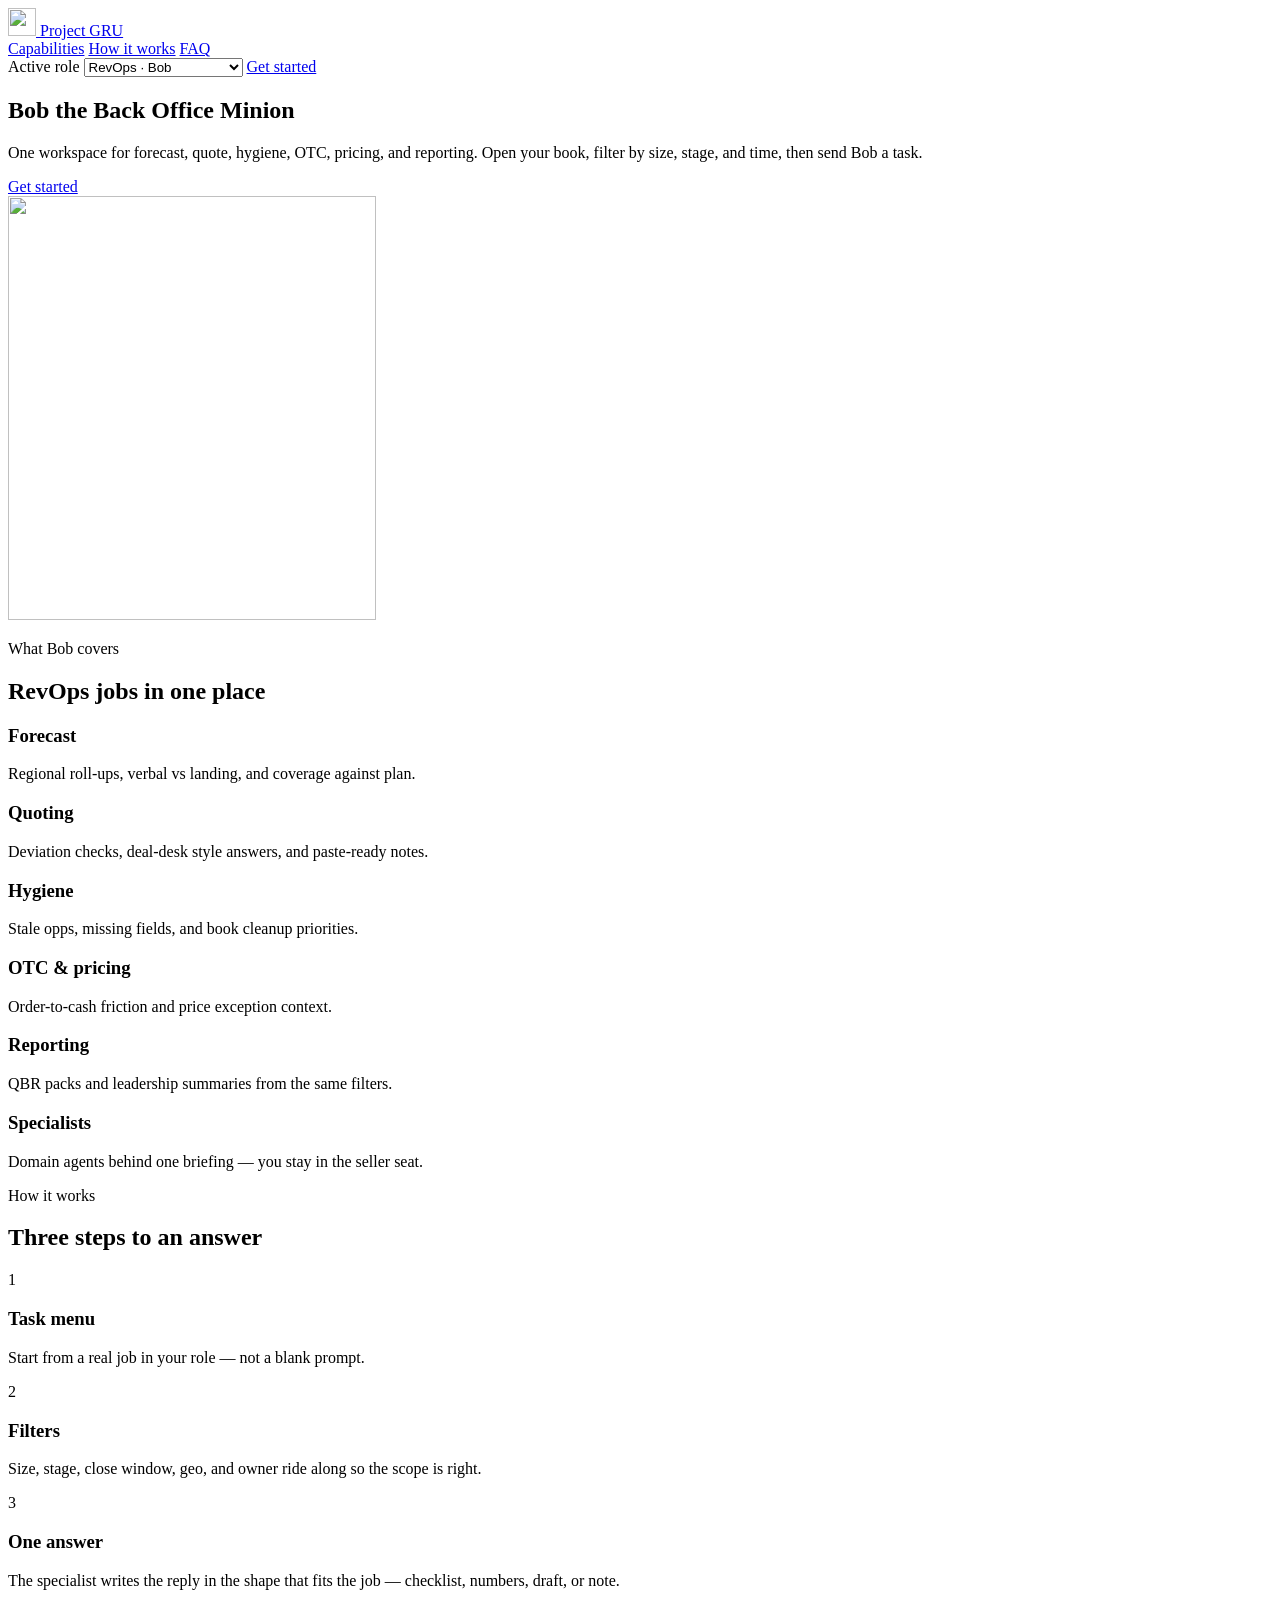
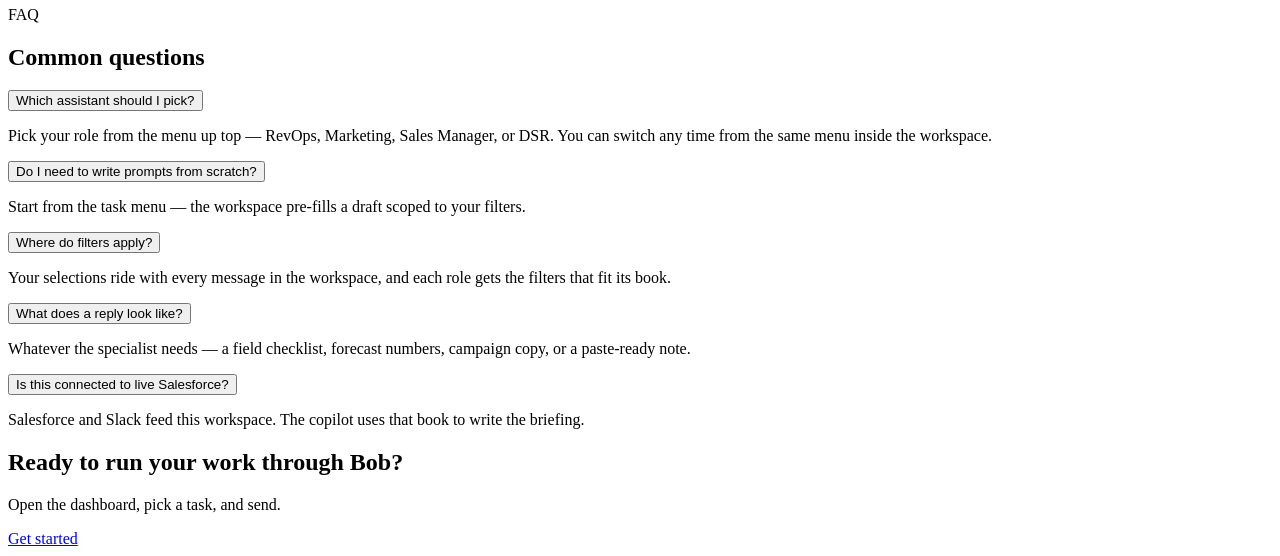
==== commit 09b2544a: "Ship the RevOps layout, custom menus, and the matching dark theme on chat and the landing page. Co-a" ====
--- a/ui/static/index.html
+++ b/ui/static/index.html
@@ -15,7 +15,7 @@
       href="https://fonts.googleapis.com/css2?family=IBM+Plex+Mono:wght@500;600&family=Inter:wght@400;500;600&family=Poppins:wght@400;500;600;700&display=swap"
       rel="stylesheet"
     />
-    <link rel="stylesheet" href="/static/styles.css?v=134" />
+    <link rel="stylesheet" href="/static/styles.css?v=158" />
   </head>
   <body>
     <div id="landing" class="landing">
@@ -24,48 +24,50 @@
       </div>
       <header class="landing-nav">
         <div class="landing-nav-inner">
-          <a class="landing-brand" href="#landing-top">Project GRU</a>
+          <a class="landing-brand" href="/">
+            <img src="/static/assets/logo.png" alt="" width="28" height="28" />
+            <span>Project GRU</span>
+          </a>
           <nav class="landing-links" aria-label="Landing sections">
-            <a href="#landing-minions">Minions</a>
+            <a href="#landing-capabilities">Capabilities</a>
             <a href="#landing-features-heading">How it works</a>
             <a href="#landing-faq">FAQ</a>
           </nav>
           <div class="landing-nav-end">
-            <a href="/dashboard" class="btn-landing btn-landing-nav" data-start>Get started</a>
+            <label class="role-picker">
+              <span class="sr-only">Active role</span>
+              <select id="role-select" aria-label="Active role">
+                <option value="bob">RevOps · Bob</option>
+                <option value="james">Marketing · James</option>
+                <option value="stuart">Sales Manager · Stuart</option>
+                <option value="henry">DSR · Henry</option>
+              </select>
+            </label>
+            <a href="/dashboard?role=bob" class="btn-landing btn-landing-nav" data-start>Get started</a>
           </div>
         </div>
       </header>
       <main class="landing-main" id="landing-top">
         <section class="landing-hero">
           <div class="landing-hero-copy">
-            <p class="landing-section-kicker">One workspace, four roles</p>
             <h1 id="hero-title">Project GRU</h1>
             <p class="landing-sub" id="hero-sub">
-              One workspace for your team's daily jobs. Meet the minions, pick a role, set your filters, then send a task.
+              One workspace for your team's daily jobs. Pick a role, set your filters, then send a task.
             </p>
-            <ul class="landing-role-row">
-              <li><a href="#landing-minions">Bob · RevOps</a></li>
-              <li><a href="#landing-minions">James · Marketing</a></li>
-              <li><a href="#landing-minions">Stuart · Sales</a></li>
-              <li><a href="#landing-minions">Henry · DSR</a></li>
-            </ul>
             <div class="landing-actions">
-              <a href="#landing-minions" class="btn-landing btn-landing-hero">Meet the minions</a>
+              <a href="/dashboard?role=bob" class="btn-landing btn-landing-hero" data-start>Get started</a>
             </div>
           </div>
           <div class="landing-hero-art" id="landing-hero-art" aria-hidden="true">
-            <img class="landing-bob" id="hero-art" src="/static/Gru_from_DM4.png" alt="" width="368" height="520" />
-          </div>
-        </section>
-        <section class="landing-section landing-carousel" id="landing-minions" aria-roledescription="carousel" aria-label="Minions">
-          <div class="landing-carousel-frame">
-            <button type="button" class="landing-carousel-btn landing-carousel-prev" aria-label="Previous minion"></button>
-            <div class="landing-carousel-viewport">
-              <div class="landing-carousel-track" id="landing-minions-track"></div>
-            </div>
-            <button type="button" class="landing-carousel-btn landing-carousel-next" aria-label="Next minion"></button>
-          </div>
-          <div class="landing-carousel-dots" id="landing-minions-dots" role="tablist" aria-label="Choose a minion"></div>
+            <img class="landing-bob" id="hero-art" src="/static/assets/bob.png?v=2" alt="" width="368" height="424" />
+          </div>
+        </section>
+        <section class="landing-section" id="landing-capabilities" aria-labelledby="landing-capabilities-heading">
+          <div class="landing-section-head">
+            <p class="landing-section-kicker" id="cap-kicker">What your minion covers</p>
+            <h2 id="landing-capabilities-heading" class="landing-section-title">Jobs in one place</h2>
+          </div>
+          <div class="landing-cap-grid" id="landing-cap-grid"></div>
         </section>
         <section class="landing-section" aria-labelledby="landing-features-heading">
           <div class="landing-section-head">
@@ -105,7 +107,7 @@
               </button>
               <div class="landing-faq-panel" id="faq-roles" role="region" aria-labelledby="faq-roles-btn">
                 <div class="landing-faq-panel-inner">
-                  <p>Open a minion below — RevOps, Marketing, Sales Manager, or DSR. You can switch any time from the menu inside the workspace.</p>
+                  <p>Pick your role from the menu up top — RevOps, Marketing, Sales Manager, or DSR. You can switch any time from the same menu inside the workspace.</p>
                 </div>
               </div>
             </div>
@@ -158,7 +160,7 @@
         <section class="landing-cta-band">
           <h2 id="cta-title">Ready to get started?</h2>
           <p id="cta-sub">Open the workspace, pick a task, and send.</p>
-          <a href="/dashboard" class="btn-landing btn-landing-hero" data-start id="cta-start">Get started</a>
+          <a href="/dashboard?role=bob" class="btn-landing btn-landing-hero" data-start>Get started</a>
         </section>
       </main>
     </div>
@@ -171,7 +173,7 @@
             title: "Bob the Back Office Minion",
             sub: "One workspace for forecast, quote, hygiene, OTC, pricing, and reporting. Open your book, filter by size, stage, and time, then send Bob a task.",
             capsTitle: "RevOps jobs in one place",
-            start: "/dashboard",
+            start: "/dashboard?role=bob",
             art: ["bob.png?v=2", 368, 424],
             caps: [
               ["Forecast", "Regional roll-ups, verbal vs landing, and coverage against plan."],
@@ -187,7 +189,7 @@
             title: "James the Marketing Assistant",
             sub: "One workspace for campaigns, ABM, content, brand, and marketing ops. Filter by region, campaign, and account, then send James a task.",
             capsTitle: "Marketing jobs in one place",
-            start: "/chat",
+            start: "/dashboard?role=james",
             art: ["james.png", 546, 969],
             caps: [
               ["Campaign design", "Ideation, briefs, decks, and competitive messaging."],
@@ -203,8 +205,8 @@
             title: "Stuart the Sales Manager Assistant",
             sub: "One workspace for the team forecast, deal inspection, and rep coverage. Filter by book, rep, and quarter, then send Stuart a task.",
             capsTitle: "Sales manager jobs in one place",
-            start: "/chat",
-            art: ["stuart.png?v=2", 360, 338],
+            start: "/dashboard?role=stuart",
+            art: ["stuart.png?v=3", 341, 338],
             caps: [
               ["Forecasting", "Team roll-ups, category splits, and coverage against quota."],
               ["Forecast inspection", "Deal-level checks on what is holding the number up."],
@@ -219,7 +221,7 @@
             title: "Henry the DSR Minion",
             sub: "One workspace to prospect, plan, engage, and progress digital sales rooms. Filter by territory, owner, and account, then send Henry a task.",
             capsTitle: "DSR jobs in one place",
-            start: "/chat",
+            start: "/dashboard?role=henry",
             art: ["henry.png", 256, 256],
             caps: [
               ["Prospect", "Account ranking, intel analysis, messaging, and whitespace."],
@@ -232,137 +234,44 @@
           },
         };
 
-        const ids = Object.keys(ROLES);
-        const track = document.getElementById("landing-minions-track");
-        const dots = document.getElementById("landing-minions-dots");
-        let index = Math.max(0, ids.indexOf(localStorage.getItem(ROLE_KEY) || "bob"));
-        let timer = 0;
-        let pos = ids.length + index;
-        let sliding = false;
-
-        function arm() {
-          clearInterval(timer);
-          if (window.matchMedia("(prefers-reduced-motion: reduce)").matches) return;
-          timer = setInterval(() => show(index + 1, 1), 10000);
-        }
+        const select = document.getElementById("role-select");
+        const grid = document.getElementById("landing-cap-grid");
 
         function apply(id) {
-          const role = ROLES[id] || ROLES.bob;
-          document.documentElement.dataset.role = ROLES[id] ? id : "bob";
-          document.title = "Project GRU";
-          document.getElementById("cta-start").href = role.start;
-          localStorage.setItem(ROLE_KEY, ROLES[id] ? id : "bob");
-        }
-
-        function place(offset, animate) {
-          track.style.transition = animate ? "" : "none";
-          track.style.transform = `translate3d(-${offset * 100}%, 0, 0)`;
-          if (!animate) track.getBoundingClientRect();
-        }
-
-        function mark(id) {
-          for (const slide of track.children) {
-            const on = slide.dataset.role === id;
-            slide.setAttribute("aria-hidden", on ? "false" : "true");
-          }
-          for (const dot of dots.children) {
-            const on = dot.dataset.role === id;
-            dot.classList.toggle("is-active", on);
-            dot.setAttribute("aria-selected", on ? "true" : "false");
+          const roleId = ROLES[id] ? id : "bob";
+          const role = ROLES[roleId];
+          select.value = roleId;
+          document.documentElement.dataset.role = roleId;
+          document.title = role.title;
+          document.getElementById("hero-title").textContent = role.title;
+          document.getElementById("hero-sub").textContent = role.sub;
+          document.getElementById("cap-kicker").textContent = `What ${role.name} covers`;
+          document.getElementById("landing-capabilities-heading").textContent = role.capsTitle;
+          document.getElementById("cta-title").textContent = `Ready to run your work through ${role.name}?`;
+          document.getElementById("cta-sub").textContent = role.start.startsWith("/dashboard")
+            ? "Open the dashboard, pick a task, and send."
+            : "Open the workspace, pick a task, and send.";
+          const art = document.getElementById("hero-art");
+          const [file, width, height] = role.art;
+          art.src = `/static/assets/${file}`;
+          art.width = width;
+          art.height = height;
+          grid.innerHTML = role.caps
+            .map(([head, copy]) => `<article class="landing-cap"><h3>${head}</h3><p>${copy}</p></article>`)
+            .join("");
+          for (const link of document.querySelectorAll("[data-start]")) link.href = role.start;
+          const url = new URL(location.href);
+          if (url.searchParams.get("role") !== roleId) {
+            url.searchParams.set("role", roleId);
+            history.replaceState(null, "", `${url.pathname}${url.search}${url.hash}`);
           }
         }
 
-        function show(next, direction) {
-          if (sliding) return;
-          const count = ids.length;
-          const target = ((next % count) + count) % count;
-          let step = direction;
-          if (!step) {
-            const forward = (target - index + count) % count;
-            const backward = (index - target + count) % count;
-            step = forward <= backward ? forward : -backward;
-          }
-          const reduced = window.matchMedia("(prefers-reduced-motion: reduce)").matches;
-          index = target;
-          mark(ids[index]);
-          apply(ids[index]);
-          arm();
-          if (!step || reduced) {
-            pos = count + index;
-            place(pos, false);
-            return;
-          }
-          sliding = true;
-          pos += step;
-          place(pos, true);
-          const onEnd = (event) => {
-            if (event.target !== track || event.propertyName !== "transform") return;
-            track.removeEventListener("transitionend", onEnd);
-            pos = count + index;
-            place(pos, false);
-            sliding = false;
-          };
-          track.addEventListener("transitionend", onEnd);
-        }
-
-        track.innerHTML = [...ids, ...ids, ...ids]
-          .map((id) => {
-            const role = ROLES[id];
-            const [file, width, height] = role.art;
-            const caps = role.caps
-              .map(([head, copy]) => `<article class="landing-cap"><h3>${head}</h3><p>${copy}</p></article>`)
-              .join("");
-            return `
-              <article class="landing-minion" data-role="${id}" aria-labelledby="minion-${id}-heading">
-                <div class="landing-hero landing-minion-hero">
-                  <div class="landing-hero-copy">
-                    <p class="landing-section-kicker">${role.name}</p>
-                    <h2 id="minion-${id}-heading">${role.title}</h2>
-                    <p class="landing-sub">${role.sub}</p>
-                    <div class="landing-actions">
-                      <a href="${role.start}" class="btn-landing btn-landing-hero" data-role="${id}">Get started</a>
-                    </div>
-                  </div>
-                  <div class="landing-hero-art" aria-hidden="true">
-                    <img class="landing-bob" src="/static/assets/${file}" alt="" width="${width}" height="${height}" />
-                  </div>
-                </div>
-                <div class="landing-section-head">
-                  <p class="landing-section-kicker">What ${role.name} covers</p>
-                  <h3 class="landing-section-title">${role.capsTitle}</h3>
-                </div>
-                <div class="landing-cap-grid">${caps}</div>
-              </article>`;
-          })
-          .join("");
-
-        dots.innerHTML = ids
-          .map(
-            (id) =>
-              `<button type="button" class="landing-carousel-dot" role="tab" data-role="${id}" aria-label="${ROLES[id].name}"></button>`,
-          )
-          .join("");
-
-        document.querySelector(".landing-carousel-prev").addEventListener("click", () => show(index - 1, -1));
-        document.querySelector(".landing-carousel-next").addEventListener("click", () => show(index + 1, 1));
-        for (const dot of dots.children) {
-          dot.addEventListener("click", () => show(ids.indexOf(dot.dataset.role), 0));
-        }
-        for (const link of track.querySelectorAll("[data-role]")) {
-          if (link.tagName !== "A") continue;
-          link.addEventListener("click", () => apply(link.dataset.role));
-        }
-        const carousel = document.getElementById("landing-minions");
-        carousel.addEventListener("keydown", (event) => {
-          if (event.key === "ArrowLeft") show(index - 1, -1);
-          if (event.key === "ArrowRight") show(index + 1, 1);
+        apply(new URLSearchParams(location.search).get("role") || localStorage.getItem(ROLE_KEY) || "bob");
+        select.addEventListener("change", () => {
+          localStorage.setItem(ROLE_KEY, select.value);
+          apply(select.value);
         });
-        carousel.addEventListener("mouseenter", () => clearInterval(timer));
-        carousel.addEventListener("mouseleave", arm);
-        carousel.addEventListener("focusin", () => clearInterval(timer));
-        carousel.addEventListener("focusout", arm);
-
-        show(index);
 
         document.querySelectorAll(".landing-faq").forEach((item) => {
           const trigger = item.querySelector(".landing-faq-trigger");
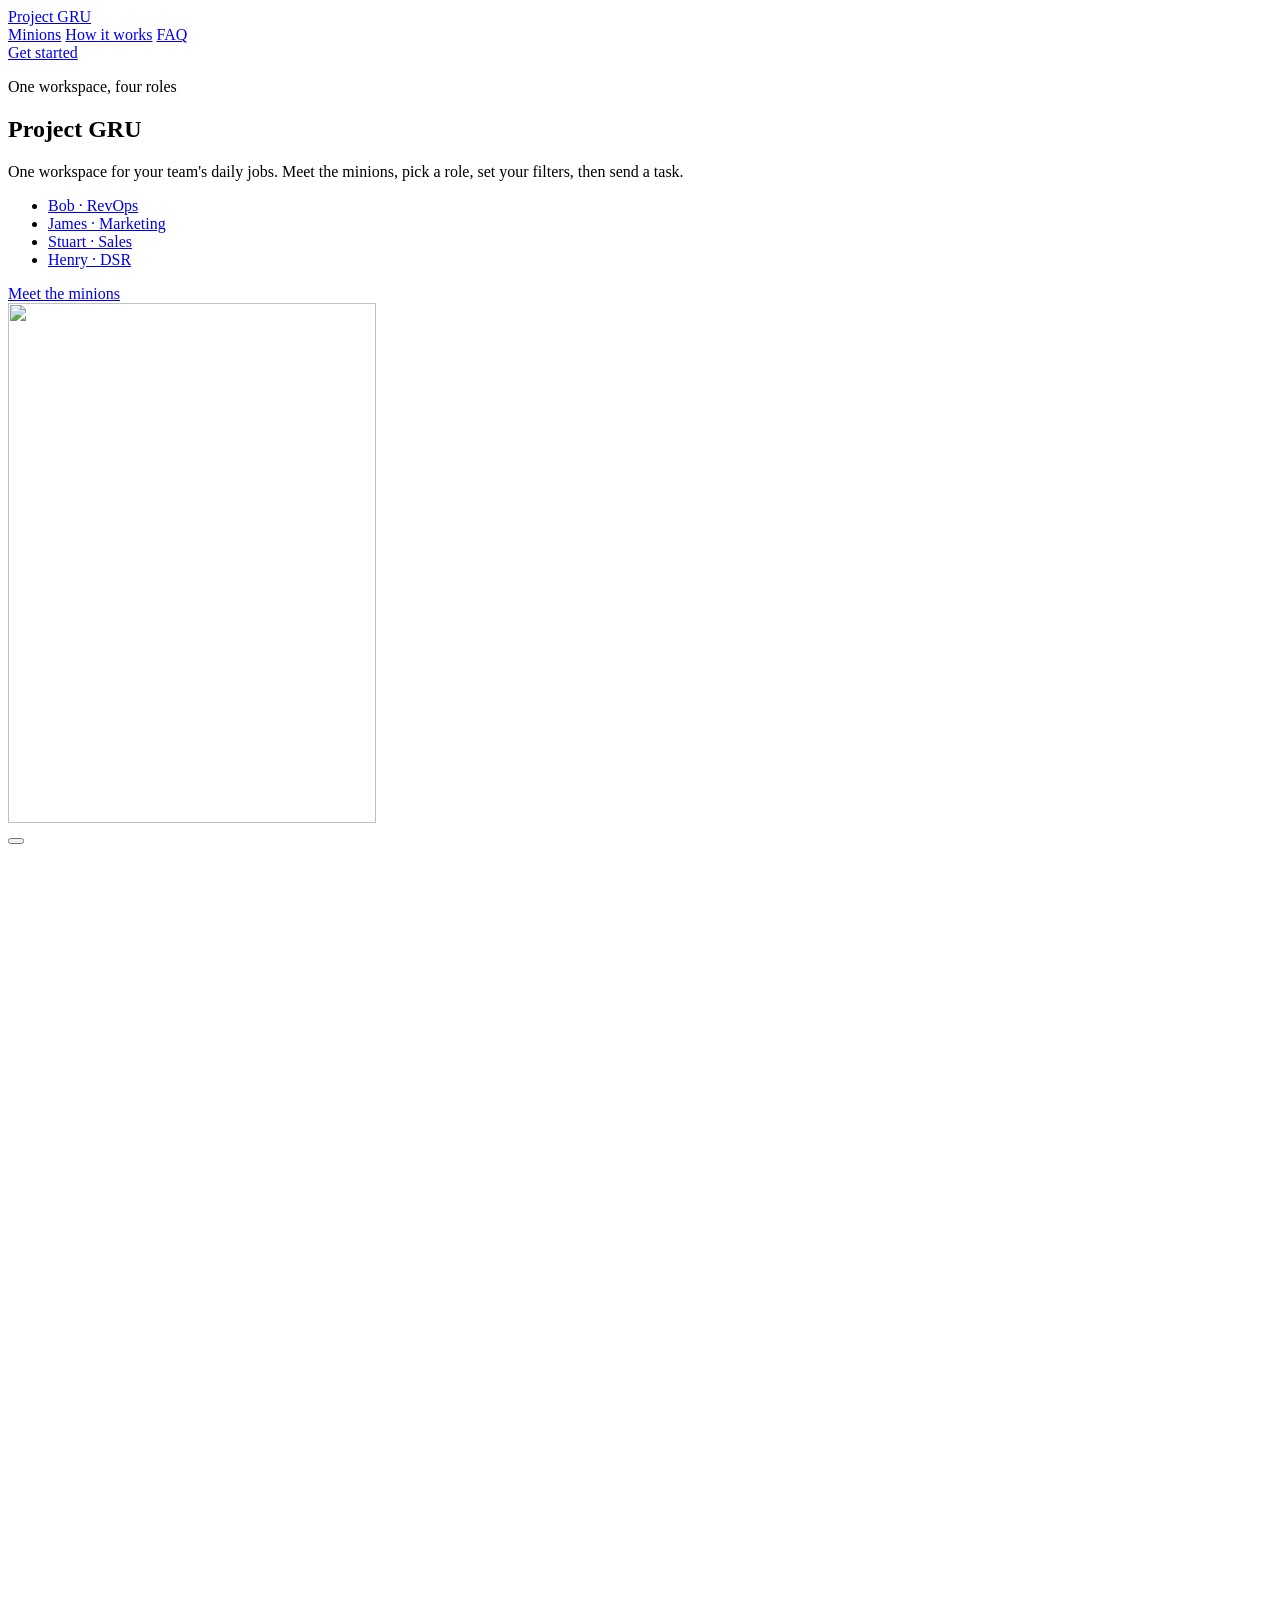
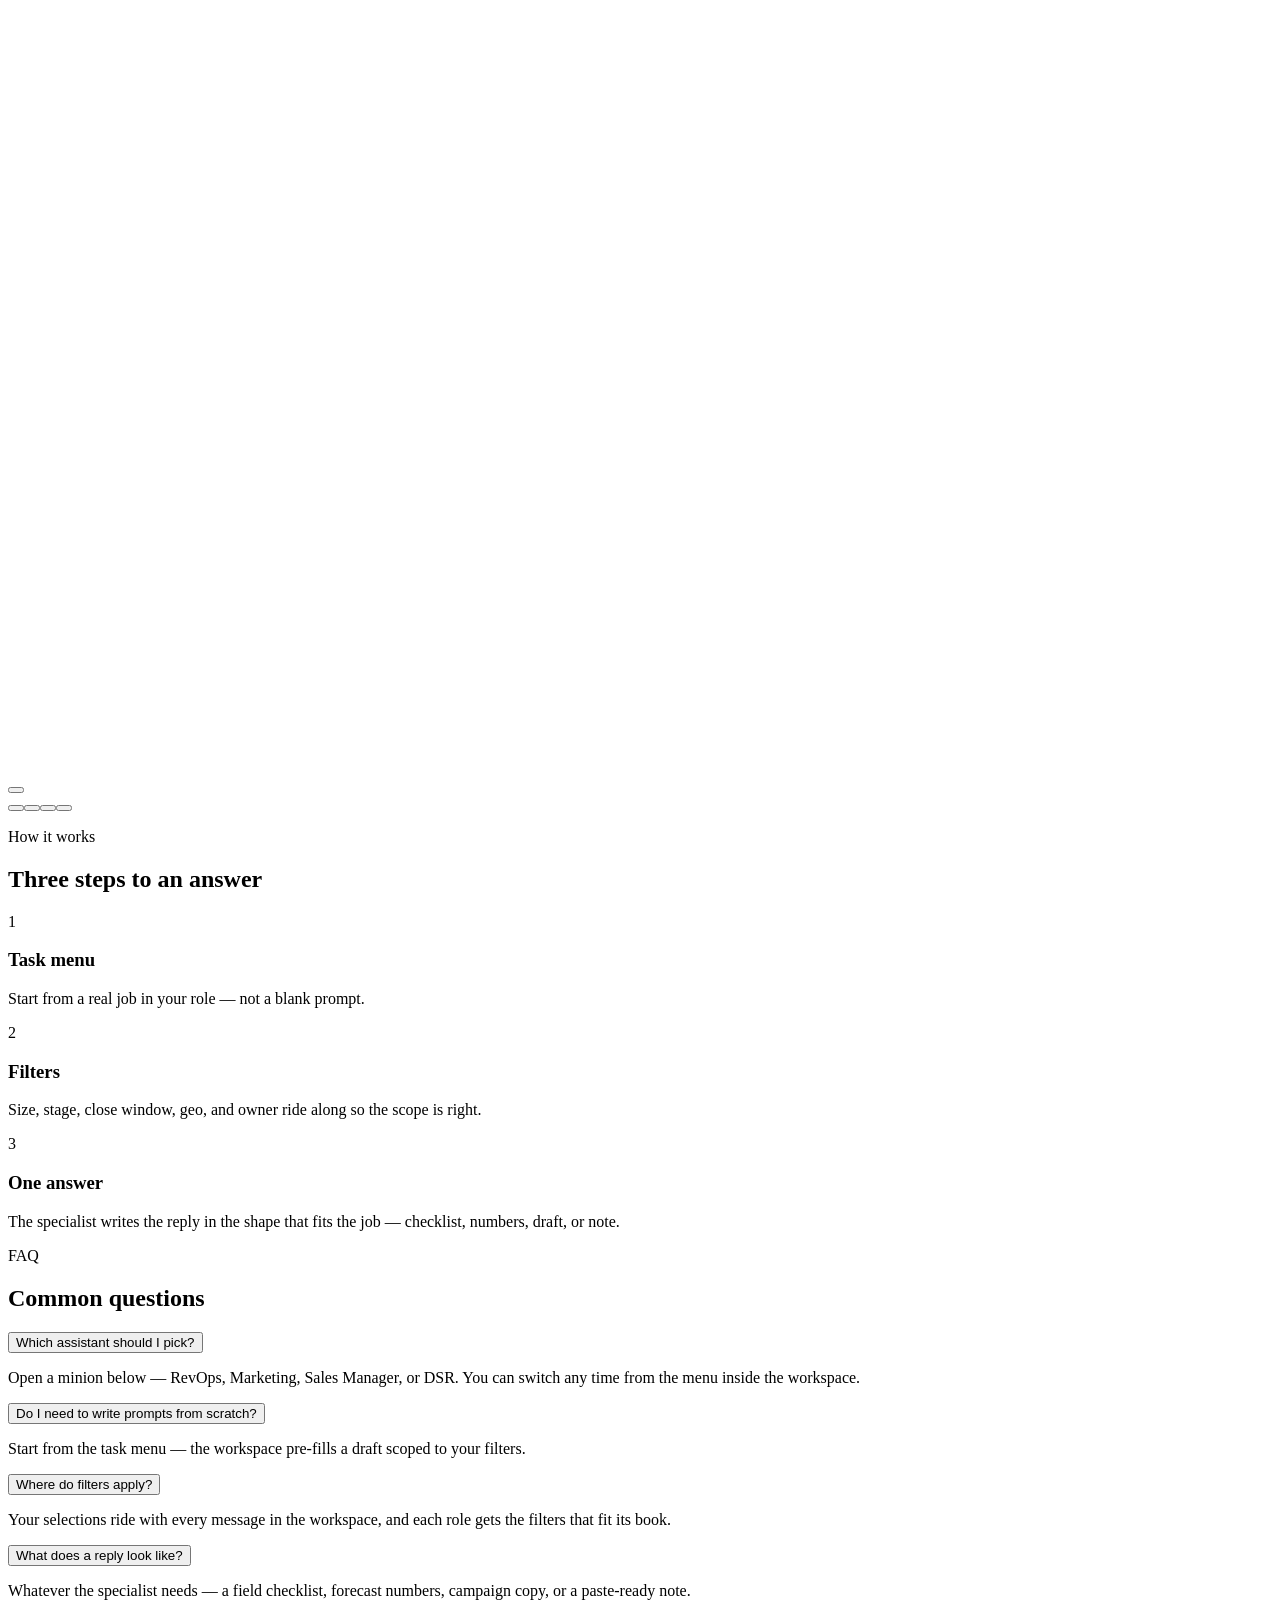
==== commit 54fff0c9: "Restore the Project GRU landing carousel after it was overwritten. Co-authored-by: Cursor <cursorage" ====
--- a/ui/static/index.html
+++ b/ui/static/index.html
@@ -15,7 +15,7 @@
       href="https://fonts.googleapis.com/css2?family=IBM+Plex+Mono:wght@500;600&family=Inter:wght@400;500;600&family=Poppins:wght@400;500;600;700&display=swap"
       rel="stylesheet"
     />
-    <link rel="stylesheet" href="/static/styles.css?v=158" />
+    <link rel="stylesheet" href="/static/styles.css?v=159" />
   </head>
   <body>
     <div id="landing" class="landing">
@@ -24,25 +24,13 @@
       </div>
       <header class="landing-nav">
         <div class="landing-nav-inner">
-          <a class="landing-brand" href="/">
-            <img src="/static/assets/logo.png" alt="" width="28" height="28" />
-            <span>Project GRU</span>
-          </a>
+          <a class="landing-brand" href="#landing-top">Project GRU</a>
           <nav class="landing-links" aria-label="Landing sections">
-            <a href="#landing-capabilities">Capabilities</a>
+            <a href="#landing-minions">Minions</a>
             <a href="#landing-features-heading">How it works</a>
             <a href="#landing-faq">FAQ</a>
           </nav>
           <div class="landing-nav-end">
-            <label class="role-picker">
-              <span class="sr-only">Active role</span>
-              <select id="role-select" aria-label="Active role">
-                <option value="bob">RevOps · Bob</option>
-                <option value="james">Marketing · James</option>
-                <option value="stuart">Sales Manager · Stuart</option>
-                <option value="henry">DSR · Henry</option>
-              </select>
-            </label>
             <a href="/dashboard?role=bob" class="btn-landing btn-landing-nav" data-start>Get started</a>
           </div>
         </div>
@@ -50,24 +38,34 @@
       <main class="landing-main" id="landing-top">
         <section class="landing-hero">
           <div class="landing-hero-copy">
+            <p class="landing-section-kicker">One workspace, four roles</p>
             <h1 id="hero-title">Project GRU</h1>
             <p class="landing-sub" id="hero-sub">
-              One workspace for your team's daily jobs. Pick a role, set your filters, then send a task.
+              One workspace for your team's daily jobs. Meet the minions, pick a role, set your filters, then send a task.
             </p>
+            <ul class="landing-role-row">
+              <li><a href="#landing-minions">Bob · RevOps</a></li>
+              <li><a href="#landing-minions">James · Marketing</a></li>
+              <li><a href="#landing-minions">Stuart · Sales</a></li>
+              <li><a href="#landing-minions">Henry · DSR</a></li>
+            </ul>
             <div class="landing-actions">
-              <a href="/dashboard?role=bob" class="btn-landing btn-landing-hero" data-start>Get started</a>
+              <a href="#landing-minions" class="btn-landing btn-landing-hero">Meet the minions</a>
             </div>
           </div>
           <div class="landing-hero-art" id="landing-hero-art" aria-hidden="true">
-            <img class="landing-bob" id="hero-art" src="/static/assets/bob.png?v=2" alt="" width="368" height="424" />
-          </div>
-        </section>
-        <section class="landing-section" id="landing-capabilities" aria-labelledby="landing-capabilities-heading">
-          <div class="landing-section-head">
-            <p class="landing-section-kicker" id="cap-kicker">What your minion covers</p>
-            <h2 id="landing-capabilities-heading" class="landing-section-title">Jobs in one place</h2>
-          </div>
-          <div class="landing-cap-grid" id="landing-cap-grid"></div>
+            <img class="landing-bob" id="hero-art" src="/static/Gru_from_DM4.png" alt="" width="368" height="520" />
+          </div>
+        </section>
+        <section class="landing-section landing-carousel" id="landing-minions" aria-roledescription="carousel" aria-label="Minions">
+          <div class="landing-carousel-frame">
+            <button type="button" class="landing-carousel-btn landing-carousel-prev" aria-label="Previous minion"></button>
+            <div class="landing-carousel-viewport">
+              <div class="landing-carousel-track" id="landing-minions-track"></div>
+            </div>
+            <button type="button" class="landing-carousel-btn landing-carousel-next" aria-label="Next minion"></button>
+          </div>
+          <div class="landing-carousel-dots" id="landing-minions-dots" role="tablist" aria-label="Choose a minion"></div>
         </section>
         <section class="landing-section" aria-labelledby="landing-features-heading">
           <div class="landing-section-head">
@@ -107,7 +105,7 @@
               </button>
               <div class="landing-faq-panel" id="faq-roles" role="region" aria-labelledby="faq-roles-btn">
                 <div class="landing-faq-panel-inner">
-                  <p>Pick your role from the menu up top — RevOps, Marketing, Sales Manager, or DSR. You can switch any time from the same menu inside the workspace.</p>
+                  <p>Open a minion below — RevOps, Marketing, Sales Manager, or DSR. You can switch any time from the menu inside the workspace.</p>
                 </div>
               </div>
             </div>
@@ -160,7 +158,7 @@
         <section class="landing-cta-band">
           <h2 id="cta-title">Ready to get started?</h2>
           <p id="cta-sub">Open the workspace, pick a task, and send.</p>
-          <a href="/dashboard?role=bob" class="btn-landing btn-landing-hero" data-start>Get started</a>
+          <a href="/dashboard" class="btn-landing btn-landing-hero" data-start id="cta-start">Get started</a>
         </section>
       </main>
     </div>
@@ -189,7 +187,7 @@
             title: "James the Marketing Assistant",
             sub: "One workspace for campaigns, ABM, content, brand, and marketing ops. Filter by region, campaign, and account, then send James a task.",
             capsTitle: "Marketing jobs in one place",
-            start: "/dashboard?role=james",
+            start: "/chat?role=james",
             art: ["james.png", 546, 969],
             caps: [
               ["Campaign design", "Ideation, briefs, decks, and competitive messaging."],
@@ -205,8 +203,8 @@
             title: "Stuart the Sales Manager Assistant",
             sub: "One workspace for the team forecast, deal inspection, and rep coverage. Filter by book, rep, and quarter, then send Stuart a task.",
             capsTitle: "Sales manager jobs in one place",
-            start: "/dashboard?role=stuart",
-            art: ["stuart.png?v=3", 341, 338],
+            start: "/chat?role=stuart",
+            art: ["stuart.png?v=2", 360, 338],
             caps: [
               ["Forecasting", "Team roll-ups, category splits, and coverage against quota."],
               ["Forecast inspection", "Deal-level checks on what is holding the number up."],
@@ -221,7 +219,7 @@
             title: "Henry the DSR Minion",
             sub: "One workspace to prospect, plan, engage, and progress digital sales rooms. Filter by territory, owner, and account, then send Henry a task.",
             capsTitle: "DSR jobs in one place",
-            start: "/dashboard?role=henry",
+            start: "/chat?role=henry",
             art: ["henry.png", 256, 256],
             caps: [
               ["Prospect", "Account ranking, intel analysis, messaging, and whitespace."],
@@ -234,44 +232,137 @@
           },
         };
 
-        const select = document.getElementById("role-select");
-        const grid = document.getElementById("landing-cap-grid");
+        const ids = Object.keys(ROLES);
+        const track = document.getElementById("landing-minions-track");
+        const dots = document.getElementById("landing-minions-dots");
+        let index = Math.max(0, ids.indexOf(localStorage.getItem(ROLE_KEY) || "bob"));
+        let timer = 0;
+        let pos = ids.length + index;
+        let sliding = false;
+
+        function arm() {
+          clearInterval(timer);
+          if (window.matchMedia("(prefers-reduced-motion: reduce)").matches) return;
+          timer = setInterval(() => show(index + 1, 1), 10000);
+        }
 
         function apply(id) {
-          const roleId = ROLES[id] ? id : "bob";
-          const role = ROLES[roleId];
-          select.value = roleId;
-          document.documentElement.dataset.role = roleId;
-          document.title = role.title;
-          document.getElementById("hero-title").textContent = role.title;
-          document.getElementById("hero-sub").textContent = role.sub;
-          document.getElementById("cap-kicker").textContent = `What ${role.name} covers`;
-          document.getElementById("landing-capabilities-heading").textContent = role.capsTitle;
-          document.getElementById("cta-title").textContent = `Ready to run your work through ${role.name}?`;
-          document.getElementById("cta-sub").textContent = role.start.startsWith("/dashboard")
-            ? "Open the dashboard, pick a task, and send."
-            : "Open the workspace, pick a task, and send.";
-          const art = document.getElementById("hero-art");
-          const [file, width, height] = role.art;
-          art.src = `/static/assets/${file}`;
-          art.width = width;
-          art.height = height;
-          grid.innerHTML = role.caps
-            .map(([head, copy]) => `<article class="landing-cap"><h3>${head}</h3><p>${copy}</p></article>`)
-            .join("");
-          for (const link of document.querySelectorAll("[data-start]")) link.href = role.start;
-          const url = new URL(location.href);
-          if (url.searchParams.get("role") !== roleId) {
-            url.searchParams.set("role", roleId);
-            history.replaceState(null, "", `${url.pathname}${url.search}${url.hash}`);
+          const role = ROLES[id] || ROLES.bob;
+          document.documentElement.dataset.role = ROLES[id] ? id : "bob";
+          document.title = "Project GRU";
+          document.getElementById("cta-start").href = role.start;
+          localStorage.setItem(ROLE_KEY, ROLES[id] ? id : "bob");
+        }
+
+        function place(offset, animate) {
+          track.style.transition = animate ? "" : "none";
+          track.style.transform = `translate3d(-${offset * 100}%, 0, 0)`;
+          if (!animate) track.getBoundingClientRect();
+        }
+
+        function mark(id) {
+          for (const slide of track.children) {
+            const on = slide.dataset.role === id;
+            slide.setAttribute("aria-hidden", on ? "false" : "true");
           }
-        }
-
-        apply(new URLSearchParams(location.search).get("role") || localStorage.getItem(ROLE_KEY) || "bob");
-        select.addEventListener("change", () => {
-          localStorage.setItem(ROLE_KEY, select.value);
-          apply(select.value);
+          for (const dot of dots.children) {
+            const on = dot.dataset.role === id;
+            dot.classList.toggle("is-active", on);
+            dot.setAttribute("aria-selected", on ? "true" : "false");
+          }
+        }
+
+        function show(next, direction) {
+          if (sliding) return;
+          const count = ids.length;
+          const target = ((next % count) + count) % count;
+          let step = direction;
+          if (!step) {
+            const forward = (target - index + count) % count;
+            const backward = (index - target + count) % count;
+            step = forward <= backward ? forward : -backward;
+          }
+          const reduced = window.matchMedia("(prefers-reduced-motion: reduce)").matches;
+          index = target;
+          mark(ids[index]);
+          apply(ids[index]);
+          arm();
+          if (!step || reduced) {
+            pos = count + index;
+            place(pos, false);
+            return;
+          }
+          sliding = true;
+          pos += step;
+          place(pos, true);
+          const onEnd = (event) => {
+            if (event.target !== track || event.propertyName !== "transform") return;
+            track.removeEventListener("transitionend", onEnd);
+            pos = count + index;
+            place(pos, false);
+            sliding = false;
+          };
+          track.addEventListener("transitionend", onEnd);
+        }
+
+        track.innerHTML = [...ids, ...ids, ...ids]
+          .map((id) => {
+            const role = ROLES[id];
+            const [file, width, height] = role.art;
+            const caps = role.caps
+              .map(([head, copy]) => `<article class="landing-cap"><h3>${head}</h3><p>${copy}</p></article>`)
+              .join("");
+            return `
+              <article class="landing-minion" data-role="${id}" aria-labelledby="minion-${id}-heading">
+                <div class="landing-hero landing-minion-hero">
+                  <div class="landing-hero-copy">
+                    <p class="landing-section-kicker">${role.name}</p>
+                    <h2 id="minion-${id}-heading">${role.title}</h2>
+                    <p class="landing-sub">${role.sub}</p>
+                    <div class="landing-actions">
+                      <a href="${role.start}" class="btn-landing btn-landing-hero" data-role="${id}">Get started</a>
+                    </div>
+                  </div>
+                  <div class="landing-hero-art" aria-hidden="true">
+                    <img class="landing-bob" src="/static/assets/${file}" alt="" width="${width}" height="${height}" />
+                  </div>
+                </div>
+                <div class="landing-section-head">
+                  <p class="landing-section-kicker">What ${role.name} covers</p>
+                  <h3 class="landing-section-title">${role.capsTitle}</h3>
+                </div>
+                <div class="landing-cap-grid">${caps}</div>
+              </article>`;
+          })
+          .join("");
+
+        dots.innerHTML = ids
+          .map(
+            (id) =>
+              `<button type="button" class="landing-carousel-dot" role="tab" data-role="${id}" aria-label="${ROLES[id].name}"></button>`,
+          )
+          .join("");
+
+        document.querySelector(".landing-carousel-prev").addEventListener("click", () => show(index - 1, -1));
+        document.querySelector(".landing-carousel-next").addEventListener("click", () => show(index + 1, 1));
+        for (const dot of dots.children) {
+          dot.addEventListener("click", () => show(ids.indexOf(dot.dataset.role), 0));
+        }
+        for (const link of track.querySelectorAll("[data-role]")) {
+          if (link.tagName !== "A") continue;
+          link.addEventListener("click", () => apply(link.dataset.role));
+        }
+        const carousel = document.getElementById("landing-minions");
+        carousel.addEventListener("keydown", (event) => {
+          if (event.key === "ArrowLeft") show(index - 1, -1);
+          if (event.key === "ArrowRight") show(index + 1, 1);
         });
+        carousel.addEventListener("mouseenter", () => clearInterval(timer));
+        carousel.addEventListener("mouseleave", arm);
+        carousel.addEventListener("focusin", () => clearInterval(timer));
+        carousel.addEventListener("focusout", arm);
+
+        show(index);
 
         document.querySelectorAll(".landing-faq").forEach((item) => {
           const trigger = item.querySelector(".landing-faq-trigger");
